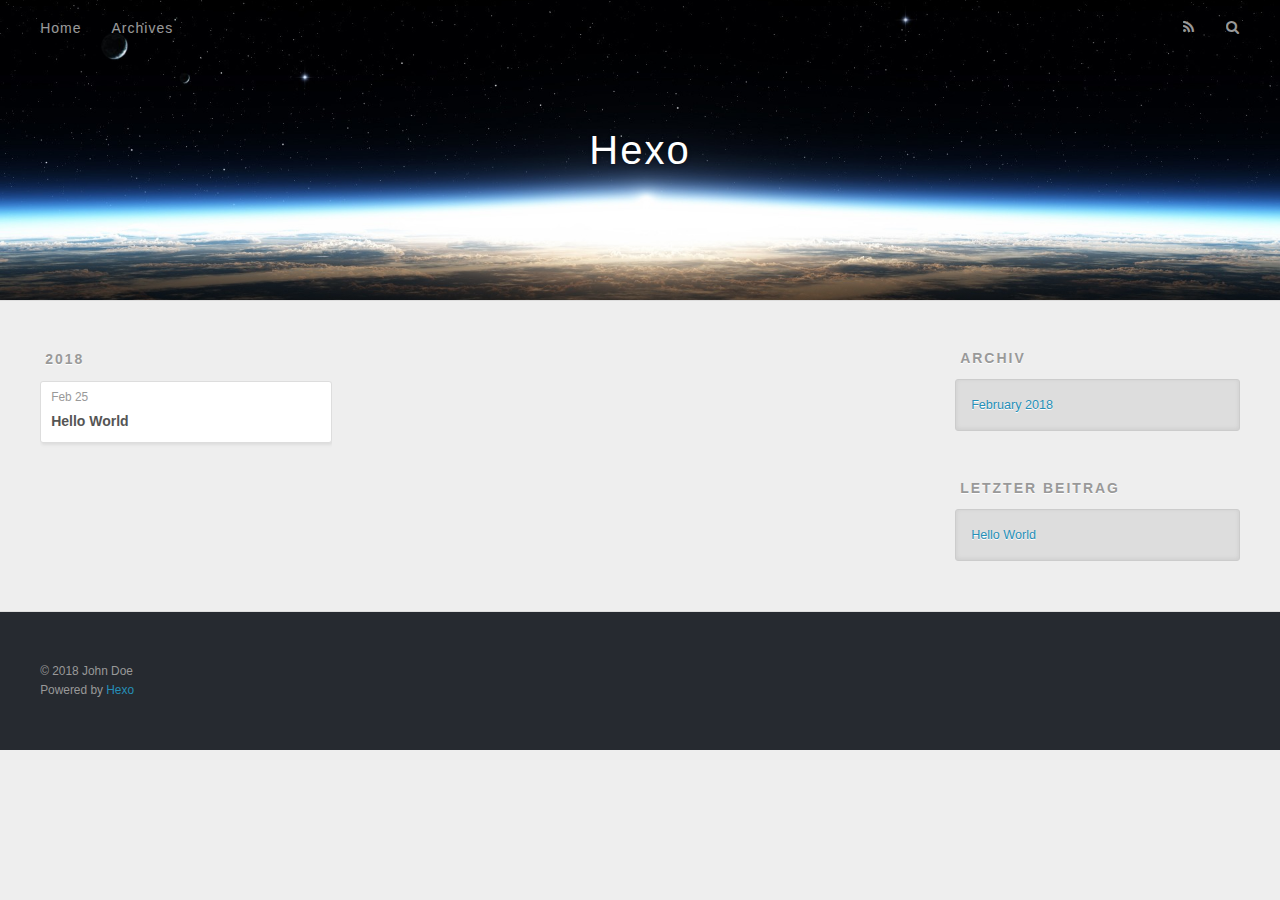
==== archives/index.html @ 4245b151 "Site updated: 2018-02-26 15:33:11" ====
<!DOCTYPE html>
<html>
<head>
  <meta charset="utf-8">
  

  
  <title>Archiv | Hexo</title>
  <meta name="viewport" content="width=device-width, initial-scale=1, maximum-scale=1">
  <meta property="og:type" content="website">
<meta property="og:title" content="Hexo">
<meta property="og:url" content="http://yoursite.com/archives/index.html">
<meta property="og:site_name" content="Hexo">
<meta name="twitter:card" content="summary">
<meta name="twitter:title" content="Hexo">
  
    <link rel="alternate" href="/atom.xml" title="Hexo" type="application/atom+xml">
  
  
    <link rel="icon" href="/favicon.png">
  
  
    <link href="//fonts.googleapis.com/css?family=Source+Code+Pro" rel="stylesheet" type="text/css">
  
  <link rel="stylesheet" href="/css/style.css">
</head>

<body>
  <div id="container">
    <div id="wrap">
      <header id="header">
  <div id="banner"></div>
  <div id="header-outer" class="outer">
    <div id="header-title" class="inner">
      <h1 id="logo-wrap">
        <a href="/" id="logo">Hexo</a>
      </h1>
      
    </div>
    <div id="header-inner" class="inner">
      <nav id="main-nav">
        <a id="main-nav-toggle" class="nav-icon"></a>
        
          <a class="main-nav-link" href="/">Home</a>
        
          <a class="main-nav-link" href="/archives">Archives</a>
        
      </nav>
      <nav id="sub-nav">
        
          <a id="nav-rss-link" class="nav-icon" href="/atom.xml" title="RSS Feed"></a>
        
        <a id="nav-search-btn" class="nav-icon" title="Suche"></a>
      </nav>
      <div id="search-form-wrap">
        <form action="//google.com/search" method="get" accept-charset="UTF-8" class="search-form"><input type="search" name="q" class="search-form-input" placeholder="Search"><button type="submit" class="search-form-submit">&#xF002;</button><input type="hidden" name="sitesearch" value="http://yoursite.com"></form>
      </div>
    </div>
  </div>
</header>
      <div class="outer">
        <section id="main">
  
  
    
    
      
      
      <section class="archives-wrap">
        <div class="archive-year-wrap">
          <a href="/archives/2018" class="archive-year">2018</a>
        </div>
        <div class="archives">
    
    <article class="archive-article archive-type-post">
  <div class="archive-article-inner">
    <header class="archive-article-header">
      <a href="/2018/02/25/hello-world/" class="archive-article-date">
  <time datetime="2018-02-25T09:03:34.445Z" itemprop="datePublished">Feb 25</time>
</a>
      
  
    <h1 itemprop="name">
      <a class="archive-article-title" href="/2018/02/25/hello-world/">Hello World</a>
    </h1>
  

    </header>
  </div>
</article>
  
  
    </div></section>
  


</section>
        
          <aside id="sidebar">
  
    

  
    

  
    
  
    
  <div class="widget-wrap">
    <h3 class="widget-title">Archiv</h3>
    <div class="widget">
      <ul class="archive-list"><li class="archive-list-item"><a class="archive-list-link" href="/archives/2018/02/">February 2018</a></li></ul>
    </div>
  </div>


  
    
  <div class="widget-wrap">
    <h3 class="widget-title">letzter Beitrag</h3>
    <div class="widget">
      <ul>
        
          <li>
            <a href="/2018/02/25/hello-world/">Hello World</a>
          </li>
        
      </ul>
    </div>
  </div>

  
</aside>
        
      </div>
      <footer id="footer">
  
  <div class="outer">
    <div id="footer-info" class="inner">
      &copy; 2018 John Doe<br>
      Powered by <a href="http://hexo.io/" target="_blank">Hexo</a>
    </div>
  </div>
</footer>
    </div>
    <nav id="mobile-nav">
  
    <a href="/" class="mobile-nav-link">Home</a>
  
    <a href="/archives" class="mobile-nav-link">Archives</a>
  
</nav>
    

<script src="//ajax.googleapis.com/ajax/libs/jquery/2.0.3/jquery.min.js"></script>


  <link rel="stylesheet" href="/fancybox/jquery.fancybox.css">
  <script src="/fancybox/jquery.fancybox.pack.js"></script>


<script src="/js/script.js"></script>



  </div>
</body>
</html>
---- css/style.css ----
body {
  width: 100%;
}
body:before,
body:after {
  content: "";
  display: table;
}
body:after {
  clear: both;
}
html,
body,
div,
span,
applet,
object,
iframe,
h1,
h2,
h3,
h4,
h5,
h6,
p,
blockquote,
pre,
a,
abbr,
acronym,
address,
big,
cite,
code,
del,
dfn,
em,
img,
ins,
kbd,
q,
s,
samp,
small,
strike,
strong,
sub,
sup,
tt,
var,
dl,
dt,
dd,
ol,
ul,
li,
fieldset,
form,
label,
legend,
table,
caption,
tbody,
tfoot,
thead,
tr,
th,
td {
  margin: 0;
  padding: 0;
  border: 0;
  outline: 0;
  font-weight: inherit;
  font-style: inherit;
  font-family: inherit;
  font-size: 100%;
  vertical-align: baseline;
}
body {
  line-height: 1;
  color: #000;
  background: #fff;
}
ol,
ul {
  list-style: none;
}
table {
  border-collapse: separate;
  border-spacing: 0;
  vertical-align: middle;
}
caption,
th,
td {
  text-align: left;
  font-weight: normal;
  vertical-align: middle;
}
a img {
  border: none;
}
input,
button {
  margin: 0;
  padding: 0;
}
input::-moz-focus-inner,
button::-moz-focus-inner {
  border: 0;
  padding: 0;
}
@font-face {
  font-family: FontAwesome;
  font-style: normal;
  font-weight: normal;
  src: url("fonts/fontawesome-webfont.eot?v=#4.0.3");
  src: url("fonts/fontawesome-webfont.eot?#iefix&v=#4.0.3") format("embedded-opentype"), url("fonts/fontawesome-webfont.woff?v=#4.0.3") format("woff"), url("fonts/fontawesome-webfont.ttf?v=#4.0.3") format("truetype"), url("fonts/fontawesome-webfont.svg#fontawesomeregular?v=#4.0.3") format("svg");
}
html,
body,
#container {
  height: 100%;
}
body {
  background: #eee;
  font: 14px -apple-system, BlinkMacSystemFont, "Segoe UI", "Roboto", "Oxygen", "Ubuntu", "Cantarell", "Fira Sans", "Droid Sans", "Helvetica Neue", sans-serif;
  -webkit-text-size-adjust: 100%;
}
.outer {
  max-width: 1220px;
  margin: 0 auto;
  padding: 0 20px;
}
.outer:before,
.outer:after {
  content: "";
  display: table;
}
.outer:after {
  clear: both;
}
.inner {
  display: inline;
  float: left;
  width: 98.33333333333333%;
  margin: 0 0.833333333333333%;
}
.left,
.alignleft {
  float: left;
}
.right,
.alignright {
  float: right;
}
.clear {
  clear: both;
}
#container {
  position: relative;
}
.mobile-nav-on {
  overflow: hidden;
}
#wrap {
  height: 100%;
  width: 100%;
  position: absolute;
  top: 0;
  left: 0;
  -webkit-transition: 0.2s ease-out;
  -moz-transition: 0.2s ease-out;
  -ms-transition: 0.2s ease-out;
  transition: 0.2s ease-out;
  z-index: 1;
  background: #eee;
}
.mobile-nav-on #wrap {
  left: 280px;
}
@media screen and (min-width: 768px) {
  #main {
    display: inline;
    float: left;
    width: 73.33333333333333%;
    margin: 0 0.833333333333333%;
  }
}
.article-date,
.article-category-link,
.archive-year,
.widget-title {
  text-decoration: none;
  text-transform: uppercase;
  letter-spacing: 2px;
  color: #999;
  margin-bottom: 1em;
  margin-left: 5px;
  line-height: 1em;
  text-shadow: 0 1px #fff;
  font-weight: bold;
}
.article-inner,
.archive-article-inner {
  background: #fff;
  -webkit-box-shadow: 1px 2px 3px #ddd;
  box-shadow: 1px 2px 3px #ddd;
  border: 1px solid #ddd;
  border-radius: 3px;
}
.article-entry h1,
.widget h1 {
  font-size: 2em;
}
.article-entry h2,
.widget h2 {
  font-size: 1.5em;
}
.article-entry h3,
.widget h3 {
  font-size: 1.3em;
}
.article-entry h4,
.widget h4 {
  font-size: 1.2em;
}
.article-entry h5,
.widget h5 {
  font-size: 1em;
}
.article-entry h6,
.widget h6 {
  font-size: 1em;
  color: #999;
}
.article-entry hr,
.widget hr {
  border: 1px dashed #ddd;
}
.article-entry strong,
.widget strong {
  font-weight: bold;
}
.article-entry em,
.widget em,
.article-entry cite,
.widget cite {
  font-style: italic;
}
.article-entry sup,
.widget sup,
.article-entry sub,
.widget sub {
  font-size: 0.75em;
  line-height: 0;
  position: relative;
  vertical-align: baseline;
}
.article-entry sup,
.widget sup {
  top: -0.5em;
}
.article-entry sub,
.widget sub {
  bottom: -0.2em;
}
.article-entry small,
.widget small {
  font-size: 0.85em;
}
.article-entry acronym,
.widget acronym,
.article-entry abbr,
.widget abbr {
  border-bottom: 1px dotted;
}
.article-entry ul,
.widget ul,
.article-entry ol,
.widget ol,
.article-entry dl,
.widget dl {
  margin: 0 20px;
  line-height: 1.6em;
}
.article-entry ul ul,
.widget ul ul,
.article-entry ol ul,
.widget ol ul,
.article-entry ul ol,
.widget ul ol,
.article-entry ol ol,
.widget ol ol {
  margin-top: 0;
  margin-bottom: 0;
}
.article-entry ul,
.widget ul {
  list-style: disc;
}
.article-entry ol,
.widget ol {
  list-style: decimal;
}
.article-entry dt,
.widget dt {
  font-weight: bold;
}
#header {
  height: 300px;
  position: relative;
  border-bottom: 1px solid #ddd;
}
#header:before,
#header:after {
  content: "";
  position: absolute;
  left: 0;
  right: 0;
  height: 40px;
}
#header:before {
  top: 0;
  background: -webkit-linear-gradient(rgba(0,0,0,0.2), transparent);
  background: -moz-linear-gradient(rgba(0,0,0,0.2), transparent);
  background: -ms-linear-gradient(rgba(0,0,0,0.2), transparent);
  background: linear-gradient(rgba(0,0,0,0.2), transparent);
}
#header:after {
  bottom: 0;
  background: -webkit-linear-gradient(transparent, rgba(0,0,0,0.2));
  background: -moz-linear-gradient(transparent, rgba(0,0,0,0.2));
  background: -ms-linear-gradient(transparent, rgba(0,0,0,0.2));
  background: linear-gradient(transparent, rgba(0,0,0,0.2));
}
#header-outer {
  height: 100%;
  position: relative;
}
#header-inner {
  position: relative;
  overflow: hidden;
}
#banner {
  position: absolute;
  top: 0;
  left: 0;
  width: 100%;
  height: 100%;
  background: url("images/banner.jpg") center #000;
  -webkit-background-size: cover;
  -moz-background-size: cover;
  background-size: cover;
  z-index: -1;
}
#header-title {
  text-align: center;
  height: 40px;
  position: absolute;
  top: 50%;
  left: 0;
  margin-top: -20px;
}
#logo,
#subtitle {
  text-decoration: none;
  color: #fff;
  font-weight: 300;
  text-shadow: 0 1px 4px rgba(0,0,0,0.3);
}
#logo {
  font-size: 40px;
  line-height: 40px;
  letter-spacing: 2px;
}
#subtitle {
  font-size: 16px;
  line-height: 16px;
  letter-spacing: 1px;
}
#subtitle-wrap {
  margin-top: 16px;
}
#main-nav {
  float: left;
  margin-left: -15px;
}
.nav-icon,
.main-nav-link {
  float: left;
  color: #fff;
  opacity: 0.6;
  text-decoration: none;
  text-shadow: 0 1px rgba(0,0,0,0.2);
  -webkit-transition: opacity 0.2s;
  -moz-transition: opacity 0.2s;
  -ms-transition: opacity 0.2s;
  transition: opacity 0.2s;
  display: block;
  padding: 20px 15px;
}
.nav-icon:hover,
.main-nav-link:hover {
  opacity: 1;
}
.nav-icon {
  font-family: FontAwesome;
  text-align: center;
  font-size: 14px;
  width: 14px;
  height: 14px;
  padding: 20px 15px;
  position: relative;
  cursor: pointer;
}
.main-nav-link {
  font-weight: 300;
  letter-spacing: 1px;
}
@media screen and (max-width: 479px) {
  .main-nav-link {
    display: none;
  }
}
#main-nav-toggle {
  display: none;
}
#main-nav-toggle:before {
  content: "\f0c9";
}
@media screen and (max-width: 479px) {
  #main-nav-toggle {
    display: block;
  }
}
#sub-nav {
  float: right;
  margin-right: -15px;
}
#nav-rss-link:before {
  content: "\f09e";
}
#nav-search-btn:before {
  content: "\f002";
}
#search-form-wrap {
  position: absolute;
  top: 15px;
  width: 150px;
  height: 30px;
  right: -150px;
  opacity: 0;
  -webkit-transition: 0.2s ease-out;
  -moz-transition: 0.2s ease-out;
  -ms-transition: 0.2s ease-out;
  transition: 0.2s ease-out;
}
#search-form-wrap.on {
  opacity: 1;
  right: 0;
}
@media screen and (max-width: 479px) {
  #search-form-wrap {
    width: 100%;
    right: -100%;
  }
}
.search-form {
  position: absolute;
  top: 0;
  left: 0;
  right: 0;
  background: #fff;
  padding: 5px 15px;
  border-radius: 15px;
  -webkit-box-shadow: 0 0 10px rgba(0,0,0,0.3);
  box-shadow: 0 0 10px rgba(0,0,0,0.3);
}
.search-form-input {
  border: none;
  background: none;
  color: #555;
  width: 100%;
  font: 13px -apple-system, BlinkMacSystemFont, "Segoe UI", "Roboto", "Oxygen", "Ubuntu", "Cantarell", "Fira Sans", "Droid Sans", "Helvetica Neue", sans-serif;
  outline: none;
}
.search-form-input::-webkit-search-results-decoration,
.search-form-input::-webkit-search-cancel-button {
  -webkit-appearance: none;
}
.search-form-submit {
  position: absolute;
  top: 50%;
  right: 10px;
  margin-top: -7px;
  font: 13px FontAwesome;
  border: none;
  background: none;
  color: #bbb;
  cursor: pointer;
}
.search-form-submit:hover,
.search-form-submit:focus {
  color: #777;
}
.article {
  margin: 50px 0;
}
.article-inner {
  overflow: hidden;
}
.article-meta:before,
.article-meta:after {
  content: "";
  display: table;
}
.article-meta:after {
  clear: both;
}
.article-date {
  float: left;
}
.article-category {
  float: left;
  line-height: 1em;
  color: #ccc;
  text-shadow: 0 1px #fff;
  margin-left: 8px;
}
.article-category:before {
  content: "\2022";
}
.article-category-link {
  margin: 0 12px 1em;
}
.article-header {
  padding: 20px 20px 0;
}
.article-title {
  text-decoration: none;
  font-size: 2em;
  font-weight: bold;
  color: #555;
  line-height: 1.1em;
  -webkit-transition: color 0.2s;
  -moz-transition: color 0.2s;
  -ms-transition: color 0.2s;
  transition: color 0.2s;
}
a.article-title:hover {
  color: #258fb8;
}
.article-entry {
  color: #555;
  padding: 0 20px;
}
.article-entry:before,
.article-entry:after {
  content: "";
  display: table;
}
.article-entry:after {
  clear: both;
}
.article-entry p,
.article-entry table {
  line-height: 1.6em;
  margin: 1.6em 0;
}
.article-entry h1,
.article-entry h2,
.article-entry h3,
.article-entry h4,
.article-entry h5,
.article-entry h6 {
  font-weight: bold;
}
.article-entry h1,
.article-entry h2,
.article-entry h3,
.article-entry h4,
.article-entry h5,
.article-entry h6 {
  line-height: 1.1em;
  margin: 1.1em 0;
}
.article-entry a {
  color: #258fb8;
  text-decoration: none;
}
.article-entry a:hover {
  text-decoration: underline;
}
.article-entry ul,
.article-entry ol,
.article-entry dl {
  margin-top: 1.6em;
  margin-bottom: 1.6em;
}
.article-entry img,
.article-entry video {
  max-width: 100%;
  height: auto;
  display: block;
  margin: auto;
}
.article-entry iframe {
  border: none;
}
.article-entry table {
  width: 100%;
  border-collapse: collapse;
  border-spacing: 0;
}
.article-entry th {
  font-weight: bold;
  border-bottom: 3px solid #ddd;
  padding-bottom: 0.5em;
}
.article-entry td {
  border-bottom: 1px solid #ddd;
  padding: 10px 0;
}
.article-entry blockquote {
  font-family: Georgia, "Times New Roman", serif;
  font-size: 1.4em;
  margin: 1.6em 20px;
  text-align: center;
}
.article-entry blockquote footer {
  font-size: 14px;
  margin: 1.6em 0;
  font-family: -apple-system, BlinkMacSystemFont, "Segoe UI", "Roboto", "Oxygen", "Ubuntu", "Cantarell", "Fira Sans", "Droid Sans", "Helvetica Neue", sans-serif;
}
.article-entry blockquote footer cite:before {
  content: "—";
  padding: 0 0.5em;
}
.article-entry .pullquote {
  text-align: left;
  width: 45%;
  margin: 0;
}
.article-entry .pullquote.left {
  margin-left: 0.5em;
  margin-right: 1em;
}
.article-entry .pullquote.right {
  margin-right: 0.5em;
  margin-left: 1em;
}
.article-entry .caption {
  color: #999;
  display: block;
  font-size: 0.9em;
  margin-top: 0.5em;
  position: relative;
  text-align: center;
}
.article-entry .video-container {
  position: relative;
  padding-top: 56.25%;
  height: 0;
  overflow: hidden;
}
.article-entry .video-container iframe,
.article-entry .video-container object,
.article-entry .video-container embed {
  position: absolute;
  top: 0;
  left: 0;
  width: 100%;
  height: 100%;
  margin-top: 0;
}
.article-more-link a {
  display: inline-block;
  line-height: 1em;
  padding: 6px 15px;
  border-radius: 15px;
  background: #eee;
  color: #999;
  text-shadow: 0 1px #fff;
  text-decoration: none;
}
.article-more-link a:hover {
  background: #258fb8;
  color: #fff;
  text-decoration: none;
  text-shadow: 0 1px #1e7293;
}
.article-footer {
  font-size: 0.85em;
  line-height: 1.6em;
  border-top: 1px solid #ddd;
  padding-top: 1.6em;
  margin: 0 20px 20px;
}
.article-footer:before,
.article-footer:after {
  content: "";
  display: table;
}
.article-footer:after {
  clear: both;
}
.article-footer a {
  color: #999;
  text-decoration: none;
}
.article-footer a:hover {
  color: #555;
}
.article-tag-list-item {
  float: left;
  margin-right: 10px;
}
.article-tag-list-link:before {
  content: "#";
}
.article-comment-link {
  float: right;
}
.article-comment-link:before {
  content: "\f075";
  font-family: FontAwesome;
  padding-right: 8px;
}
.article-share-link {
  cursor: pointer;
  float: right;
  margin-left: 20px;
}
.article-share-link:before {
  content: "\f064";
  font-family: FontAwesome;
  padding-right: 6px;
}
#article-nav {
  position: relative;
}
#article-nav:before,
#article-nav:after {
  content: "";
  display: table;
}
#article-nav:after {
  clear: both;
}
@media screen and (min-width: 768px) {
  #article-nav {
    margin: 50px 0;
  }
  #article-nav:before {
    width: 8px;
    height: 8px;
    position: absolute;
    top: 50%;
    left: 50%;
    margin-top: -4px;
    margin-left: -4px;
    content: "";
    border-radius: 50%;
    background: #ddd;
    -webkit-box-shadow: 0 1px 2px #fff;
    box-shadow: 0 1px 2px #fff;
  }
}
.article-nav-link-wrap {
  text-decoration: none;
  text-shadow: 0 1px #fff;
  color: #999;
  -webkit-box-sizing: border-box;
  -moz-box-sizing: border-box;
  box-sizing: border-box;
  margin-top: 50px;
  text-align: center;
  display: block;
}
.article-nav-link-wrap:hover {
  color: #555;
}
@media screen and (min-width: 768px) {
  .article-nav-link-wrap {
    width: 50%;
    margin-top: 0;
  }
}
@media screen and (min-width: 768px) {
  #article-nav-newer {
    float: left;
    text-align: right;
    padding-right: 20px;
  }
}
@media screen and (min-width: 768px) {
  #article-nav-older {
    float: right;
    text-align: left;
    padding-left: 20px;
  }
}
.article-nav-caption {
  text-transform: uppercase;
  letter-spacing: 2px;
  color: #ddd;
  line-height: 1em;
  font-weight: bold;
}
#article-nav-newer .article-nav-caption {
  margin-right: -2px;
}
.article-nav-title {
  font-size: 0.85em;
  line-height: 1.6em;
  margin-top: 0.5em;
}
.article-share-box {
  position: absolute;
  display: none;
  background: #fff;
  -webkit-box-shadow: 1px 2px 10px rgba(0,0,0,0.2);
  box-shadow: 1px 2px 10px rgba(0,0,0,0.2);
  border-radius: 3px;
  margin-left: -145px;
  overflow: hidden;
  z-index: 1;
}
.article-share-box.on {
  display: block;
}
.article-share-input {
  width: 100%;
  background: none;
  -webkit-box-sizing: border-box;
  -moz-box-sizing: border-box;
  box-sizing: border-box;
  font: 14px -apple-system, BlinkMacSystemFont, "Segoe UI", "Roboto", "Oxygen", "Ubuntu", "Cantarell", "Fira Sans", "Droid Sans", "Helvetica Neue", sans-serif;
  padding: 0 15px;
  color: #555;
  outline: none;
  border: 1px solid #ddd;
  border-radius: 3px 3px 0 0;
  height: 36px;
  line-height: 36px;
}
.article-share-links {
  background: #eee;
}
.article-share-links:before,
.article-share-links:after {
  content: "";
  display: table;
}
.article-share-links:after {
  clear: both;
}
.article-share-twitter,
.article-share-facebook,
.article-share-pinterest,
.article-share-google {
  width: 50px;
  height: 36px;
  display: block;
  float: left;
  position: relative;
  color: #999;
  text-shadow: 0 1px #fff;
}
.article-share-twitter:before,
.article-share-facebook:before,
.article-share-pinterest:before,
.article-share-google:before {
  font-size: 20px;
  font-family: FontAwesome;
  width: 20px;
  height: 20px;
  position: absolute;
  top: 50%;
  left: 50%;
  margin-top: -10px;
  margin-left: -10px;
  text-align: center;
}
.article-share-twitter:hover,
.article-share-facebook:hover,
.article-share-pinterest:hover,
.article-share-google:hover {
  color: #fff;
}
.article-share-twitter:before {
  content: "\f099";
}
.article-share-twitter:hover {
  background: #00aced;
  text-shadow: 0 1px #008abe;
}
.article-share-facebook:before {
  content: "\f09a";
}
.article-share-facebook:hover {
  background: #3b5998;
  text-shadow: 0 1px #2f477a;
}
.article-share-pinterest:before {
  content: "\f0d2";
}
.article-share-pinterest:hover {
  background: #cb2027;
  text-shadow: 0 1px #a21a1f;
}
.article-share-google:before {
  content: "\f0d5";
}
.article-share-google:hover {
  background: #dd4b39;
  text-shadow: 0 1px #be3221;
}
.article-gallery {
  background: #000;
  position: relative;
}
.article-gallery-photos {
  position: relative;
  overflow: hidden;
}
.article-gallery-img {
  display: none;
  max-width: 100%;
}
.article-gallery-img:first-child {
  display: block;
}
.article-gallery-img.loaded {
  position: absolute;
  display: block;
}
.article-gallery-img img {
  display: block;
  max-width: 100%;
  margin: 0 auto;
}
#comments {
  background: #fff;
  -webkit-box-shadow: 1px 2px 3px #ddd;
  box-shadow: 1px 2px 3px #ddd;
  padding: 20px;
  border: 1px solid #ddd;
  border-radius: 3px;
  margin: 50px 0;
}
#comments a {
  color: #258fb8;
}
.archives-wrap {
  margin: 50px 0;
}
.archives:before,
.archives:after {
  content: "";
  display: table;
}
.archives:after {
  clear: both;
}
.archive-year-wrap {
  margin-bottom: 1em;
}
.archives {
  -webkit-column-gap: 10px;
  -moz-column-gap: 10px;
  column-gap: 10px;
}
@media screen and (min-width: 480px) and (max-width: 767px) {
  .archives {
    -webkit-column-count: 2;
    -moz-column-count: 2;
    column-count: 2;
  }
}
@media screen and (min-width: 768px) {
  .archives {
    -webkit-column-count: 3;
    -moz-column-count: 3;
    column-count: 3;
  }
}
.archive-article {
  -webkit-column-break-inside: avoid;
  page-break-inside: avoid;
  overflow: hidden;
  break-inside: avoid-column;
}
.archive-article-inner {
  padding: 10px;
  margin-bottom: 15px;
}
.archive-article-title {
  text-decoration: none;
  font-weight: bold;
  color: #555;
  -webkit-transition: color 0.2s;
  -moz-transition: color 0.2s;
  -ms-transition: color 0.2s;
  transition: color 0.2s;
  line-height: 1.6em;
}
.archive-article-title:hover {
  color: #258fb8;
}
.archive-article-footer {
  margin-top: 1em;
}
.archive-article-date {
  color: #999;
  text-decoration: none;
  font-size: 0.85em;
  line-height: 1em;
  margin-bottom: 0.5em;
  display: block;
}
#page-nav {
  margin: 50px auto;
  background: #fff;
  -webkit-box-shadow: 1px 2px 3px #ddd;
  box-shadow: 1px 2px 3px #ddd;
  border: 1px solid #ddd;
  border-radius: 3px;
  text-align: center;
  color: #999;
  overflow: hidden;
}
#page-nav:before,
#page-nav:after {
  content: "";
  display: table;
}
#page-nav:after {
  clear: both;
}
#page-nav a,
#page-nav span {
  padding: 10px 20px;
  line-height: 1;
  height: 2ex;
}
#page-nav a {
  color: #999;
  text-decoration: none;
}
#page-nav a:hover {
  background: #999;
  color: #fff;
}
#page-nav .prev {
  float: left;
}
#page-nav .next {
  float: right;
}
#page-nav .page-number {
  display: inline-block;
}
@media screen and (max-width: 479px) {
  #page-nav .page-number {
    display: none;
  }
}
#page-nav .current {
  color: #555;
  font-weight: bold;
}
#page-nav .space {
  color: #ddd;
}
#footer {
  background: #262a30;
  padding: 50px 0;
  border-top: 1px solid #ddd;
  color: #999;
}
#footer a {
  color: #258fb8;
  text-decoration: none;
}
#footer a:hover {
  text-decoration: underline;
}
#footer-info {
  line-height: 1.6em;
  font-size: 0.85em;
}
.article-entry pre,
.article-entry .highlight {
  background: #2d2d2d;
  margin: 0 -20px;
  padding: 15px 20px;
  border-style: solid;
  border-color: #ddd;
  border-width: 1px 0;
  overflow: auto;
  color: #ccc;
  line-height: 22.400000000000002px;
}
.article-entry .highlight .gutter pre,
.article-entry .gist .gist-file .gist-data .line-numbers {
  color: #666;
  font-size: 0.85em;
}
.article-entry pre,
.article-entry code {
  font-family: "Source Code Pro", Consolas, Monaco, Menlo, Consolas, monospace;
}
.article-entry code {
  background: #eee;
  text-shadow: 0 1px #fff;
  padding: 0 0.3em;
}
.article-entry pre code {
  background: none;
  text-shadow: none;
  padding: 0;
}
.article-entry .highlight pre {
  border: none;
  margin: 0;
  padding: 0;
}
.article-entry .highlight table {
  margin: 0;
  width: auto;
}
.article-entry .highlight td {
  border: none;
  padding: 0;
}
.article-entry .highlight figcaption {
  font-size: 0.85em;
  color: #999;
  line-height: 1em;
  margin-bottom: 1em;
}
.article-entry .highlight figcaption:before,
.article-entry .highlight figcaption:after {
  content: "";
  display: table;
}
.article-entry .highlight figcaption:after {
  clear: both;
}
.article-entry .highlight figcaption a {
  float: right;
}
.article-entry .highlight .gutter pre {
  text-align: right;
  padding-right: 20px;
}
.article-entry .highlight .line {
  height: 22.400000000000002px;
}
.article-entry .highlight .line.marked {
  background: #515151;
}
.article-entry .gist {
  margin: 0 -20px;
  border-style: solid;
  border-color: #ddd;
  border-width: 1px 0;
  background: #2d2d2d;
  padding: 15px 20px 15px 0;
}
.article-entry .gist .gist-file {
  border: none;
  font-family: "Source Code Pro", Consolas, Monaco, Menlo, Consolas, monospace;
  margin: 0;
}
.article-entry .gist .gist-file .gist-data {
  background: none;
  border: none;
}
.article-entry .gist .gist-file .gist-data .line-numbers {
  background: none;
  border: none;
  padding: 0 20px 0 0;
}
.article-entry .gist .gist-file .gist-data .line-data {
  padding: 0 !important;
}
.article-entry .gist .gist-file .highlight {
  margin: 0;
  padding: 0;
  border: none;
}
.article-entry .gist .gist-file .gist-meta {
  background: #2d2d2d;
  color: #999;
  font: 0.85em -apple-system, BlinkMacSystemFont, "Segoe UI", "Roboto", "Oxygen", "Ubuntu", "Cantarell", "Fira Sans", "Droid Sans", "Helvetica Neue", sans-serif;
  text-shadow: 0 0;
  padding: 0;
  margin-top: 1em;
  margin-left: 20px;
}
.article-entry .gist .gist-file .gist-meta a {
  color: #258fb8;
  font-weight: normal;
}
.article-entry .gist .gist-file .gist-meta a:hover {
  text-decoration: underline;
}
pre .comment,
pre .title {
  color: #999;
}
pre .variable,
pre .attribute,
pre .tag,
pre .regexp,
pre .ruby .constant,
pre .xml .tag .title,
pre .xml .pi,
pre .xml .doctype,
pre .html .doctype,
pre .css .id,
pre .css .class,
pre .css .pseudo {
  color: #f2777a;
}
pre .number,
pre .preprocessor,
pre .built_in,
pre .literal,
pre .params,
pre .constant {
  color: #f99157;
}
pre .class,
pre .ruby .class .title,
pre .css .rules .attribute {
  color: #9c9;
}
pre .string,
pre .value,
pre .inheritance,
pre .header,
pre .ruby .symbol,
pre .xml .cdata {
  color: #9c9;
}
pre .css .hexcolor {
  color: #6cc;
}
pre .function,
pre .python .decorator,
pre .python .title,
pre .ruby .function .title,
pre .ruby .title .keyword,
pre .perl .sub,
pre .javascript .title,
pre .coffeescript .title {
  color: #69c;
}
pre .keyword,
pre .javascript .function {
  color: #c9c;
}
@media screen and (max-width: 479px) {
  #mobile-nav {
    position: absolute;
    top: 0;
    left: 0;
    width: 280px;
    height: 100%;
    background: #191919;
    border-right: 1px solid #fff;
  }
}
@media screen and (max-width: 479px) {
  .mobile-nav-link {
    display: block;
    color: #999;
    text-decoration: none;
    padding: 15px 20px;
    font-weight: bold;
  }
  .mobile-nav-link:hover {
    color: #fff;
  }
}
@media screen and (min-width: 768px) {
  #sidebar {
    display: inline;
    float: left;
    width: 23.333333333333332%;
    margin: 0 0.833333333333333%;
  }
}
.widget-wrap {
  margin: 50px 0;
}
.widget {
  color: #777;
  text-shadow: 0 1px #fff;
  background: #ddd;
  -webkit-box-shadow: 0 -1px 4px #ccc inset;
  box-shadow: 0 -1px 4px #ccc inset;
  border: 1px solid #ccc;
  padding: 15px;
  border-radius: 3px;
}
.widget a {
  color: #258fb8;
  text-decoration: none;
}
.widget a:hover {
  text-decoration: underline;
}
.widget ul ul,
.widget ol ul,
.widget dl ul,
.widget ul ol,
.widget ol ol,
.widget dl ol,
.widget ul dl,
.widget ol dl,
.widget dl dl {
  margin-left: 15px;
  list-style: disc;
}
.widget {
  line-height: 1.6em;
  word-wrap: break-word;
  font-size: 0.9em;
}
.widget ul,
.widget ol {
  list-style: none;
  margin: 0;
}
.widget ul ul,
.widget ol ul,
.widget ul ol,
.widget ol ol {
  margin: 0 20px;
}
.widget ul ul,
.widget ol ul {
  list-style: disc;
}
.widget ul ol,
.widget ol ol {
  list-style: decimal;
}
.category-list-count,
.tag-list-count,
.archive-list-count {
  padding-left: 5px;
  color: #999;
  font-size: 0.85em;
}
.category-list-count:before,
.tag-list-count:before,
.archive-list-count:before {
  content: "(";
}
.category-list-count:after,
.tag-list-count:after,
.archive-list-count:after {
  content: ")";
}
.tagcloud a {
  margin-right: 5px;
  display: inline-block;
}
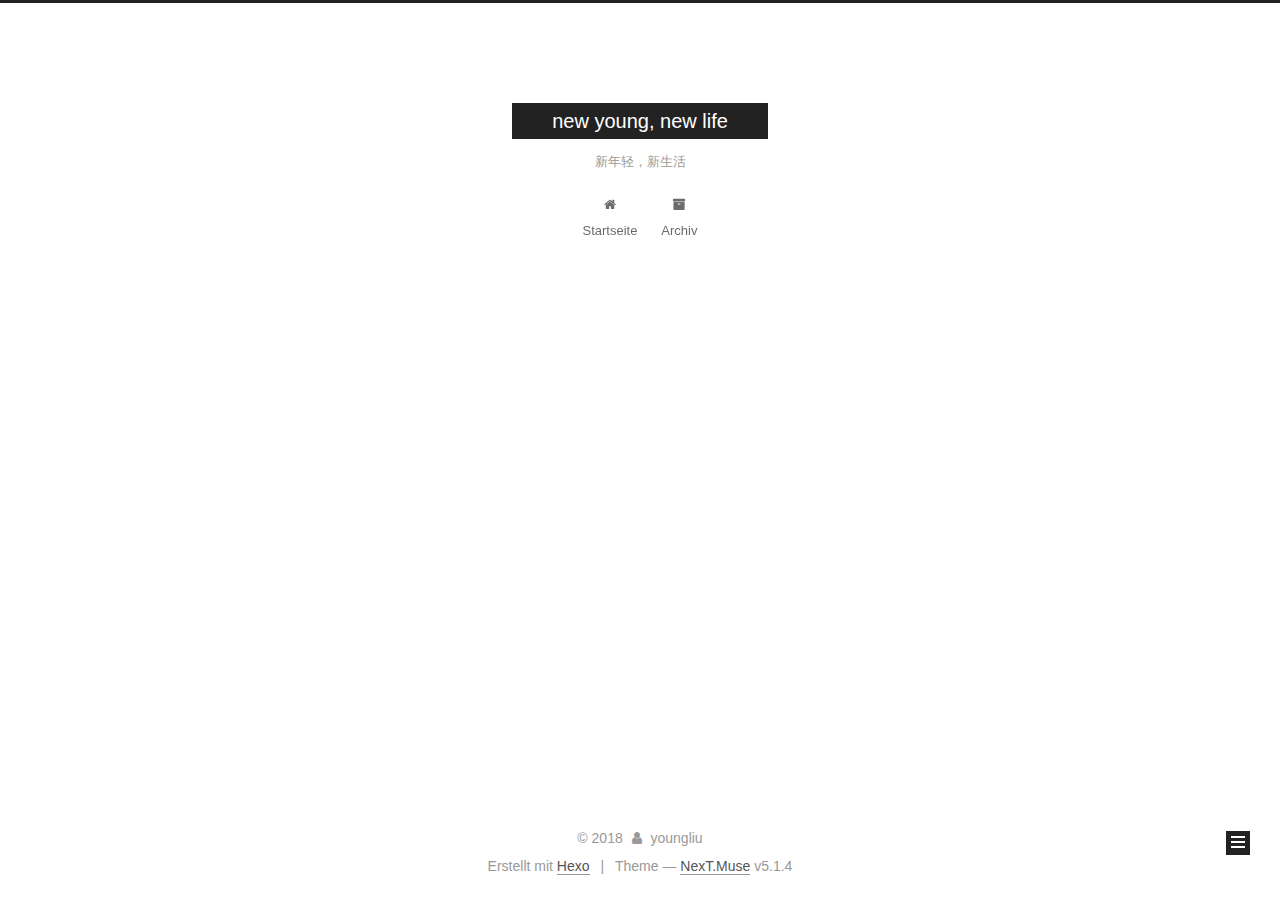
==== commit 50267e5f: "Site updated: 2018-02-26 15:45:12" ====
--- a/archives/index.html
+++ b/archives/index.html
@@ -1,169 +1,590 @@
 <!DOCTYPE html>
-<html>
+
+
+
+  
+
+
+<html class="theme-next muse use-motion" lang="">
 <head>
-  <meta charset="utf-8">
-  
-
-  
-  <title>Archiv | Hexo</title>
-  <meta name="viewport" content="width=device-width, initial-scale=1, maximum-scale=1">
-  <meta property="og:type" content="website">
-<meta property="og:title" content="Hexo">
+  <meta charset="UTF-8"/>
+<meta http-equiv="X-UA-Compatible" content="IE=edge" />
+<meta name="viewport" content="width=device-width, initial-scale=1, maximum-scale=1"/>
+<meta name="theme-color" content="#222">
+
+
+
+
+
+
+
+
+
+<meta http-equiv="Cache-Control" content="no-transform" />
+<meta http-equiv="Cache-Control" content="no-siteapp" />
+
+
+
+
+
+
+
+
+
+
+
+
+
+
+
+
+  
+  
+  <link href="/lib/fancybox/source/jquery.fancybox.css?v=2.1.5" rel="stylesheet" type="text/css" />
+
+
+
+
+
+
+
+<link href="/lib/font-awesome/css/font-awesome.min.css?v=4.6.2" rel="stylesheet" type="text/css" />
+
+<link href="/css/main.css?v=5.1.4" rel="stylesheet" type="text/css" />
+
+
+  <link rel="apple-touch-icon" sizes="180x180" href="/images/apple-touch-icon-next.png?v=5.1.4">
+
+
+  <link rel="icon" type="image/png" sizes="32x32" href="/images/favicon-32x32-next.png?v=5.1.4">
+
+
+  <link rel="icon" type="image/png" sizes="16x16" href="/images/favicon-16x16-next.png?v=5.1.4">
+
+
+  <link rel="mask-icon" href="/images/logo.svg?v=5.1.4" color="#222">
+
+
+
+
+
+  <meta name="keywords" content="Hexo, NexT" />
+
+
+
+
+
+
+
+
+
+
+<meta name="description" content="youngliu blog">
+<meta property="og:type" content="website">
+<meta property="og:title" content="new young, new life">
 <meta property="og:url" content="http://yoursite.com/archives/index.html">
-<meta property="og:site_name" content="Hexo">
+<meta property="og:site_name" content="new young, new life">
+<meta property="og:description" content="youngliu blog">
 <meta name="twitter:card" content="summary">
-<meta name="twitter:title" content="Hexo">
-  
-    <link rel="alternate" href="/atom.xml" title="Hexo" type="application/atom+xml">
-  
-  
-    <link rel="icon" href="/favicon.png">
-  
-  
-    <link href="//fonts.googleapis.com/css?family=Source+Code+Pro" rel="stylesheet" type="text/css">
-  
-  <link rel="stylesheet" href="/css/style.css">
+<meta name="twitter:title" content="new young, new life">
+<meta name="twitter:description" content="youngliu blog">
+
+
+
+<script type="text/javascript" id="hexo.configurations">
+  var NexT = window.NexT || {};
+  var CONFIG = {
+    root: '/',
+    scheme: 'Muse',
+    version: '5.1.4',
+    sidebar: {"position":"left","display":"post","offset":12,"b2t":false,"scrollpercent":false,"onmobile":false},
+    fancybox: true,
+    tabs: true,
+    motion: {"enable":true,"async":false,"transition":{"post_block":"fadeIn","post_header":"slideDownIn","post_body":"slideDownIn","coll_header":"slideLeftIn","sidebar":"slideUpIn"}},
+    duoshuo: {
+      userId: '0',
+      author: 'Author'
+    },
+    algolia: {
+      applicationID: '',
+      apiKey: '',
+      indexName: '',
+      hits: {"per_page":10},
+      labels: {"input_placeholder":"Search for Posts","hits_empty":"We didn't find any results for the search: ${query}","hits_stats":"${hits} results found in ${time} ms"}
+    }
+  };
+</script>
+
+
+
+  <link rel="canonical" href="http://yoursite.com/archives/"/>
+
+
+
+
+
+  <title>Archiv | new young, new life</title>
+  
+
+
+
+
+
+
+
+
 </head>
 
-<body>
-  <div id="container">
-    <div id="wrap">
-      <header id="header">
-  <div id="banner"></div>
-  <div id="header-outer" class="outer">
-    <div id="header-title" class="inner">
-      <h1 id="logo-wrap">
-        <a href="/" id="logo">Hexo</a>
-      </h1>
-      
+<body itemscope itemtype="http://schema.org/WebPage" lang="">
+
+  
+  
+    
+  
+
+  <div class="container sidebar-position-left page-archive">
+    <div class="headband"></div>
+
+    <header id="header" class="header" itemscope itemtype="http://schema.org/WPHeader">
+      <div class="header-inner"><div class="site-brand-wrapper">
+  <div class="site-meta ">
+    
+
+    <div class="custom-logo-site-title">
+      <a href="/"  class="brand" rel="start">
+        <span class="logo-line-before"><i></i></span>
+        <span class="site-title">new young, new life</span>
+        <span class="logo-line-after"><i></i></span>
+      </a>
     </div>
-    <div id="header-inner" class="inner">
-      <nav id="main-nav">
-        <a id="main-nav-toggle" class="nav-icon"></a>
-        
-          <a class="main-nav-link" href="/">Home</a>
-        
-          <a class="main-nav-link" href="/archives">Archives</a>
-        
-      </nav>
-      <nav id="sub-nav">
-        
-          <a id="nav-rss-link" class="nav-icon" href="/atom.xml" title="RSS Feed"></a>
-        
-        <a id="nav-search-btn" class="nav-icon" title="Suche"></a>
-      </nav>
-      <div id="search-form-wrap">
-        <form action="//google.com/search" method="get" accept-charset="UTF-8" class="search-form"><input type="search" name="q" class="search-form-input" placeholder="Search"><button type="submit" class="search-form-submit">&#xF002;</button><input type="hidden" name="sitesearch" value="http://yoursite.com"></form>
+      
+        <p class="site-subtitle">新年轻，新生活</p>
+      
+  </div>
+
+  <div class="site-nav-toggle">
+    <button>
+      <span class="btn-bar"></span>
+      <span class="btn-bar"></span>
+      <span class="btn-bar"></span>
+    </button>
+  </div>
+</div>
+
+<nav class="site-nav">
+  
+
+  
+    <ul id="menu" class="menu">
+      
+        
+        <li class="menu-item menu-item-home">
+          <a href="/" rel="section">
+            
+              <i class="menu-item-icon fa fa-fw fa-home"></i> <br />
+            
+            Startseite
+          </a>
+        </li>
+      
+        
+        <li class="menu-item menu-item-archives">
+          <a href="/archives/" rel="section">
+            
+              <i class="menu-item-icon fa fa-fw fa-archive"></i> <br />
+            
+            Archiv
+          </a>
+        </li>
+      
+
+      
+    </ul>
+  
+
+  
+</nav>
+
+
+
+ </div>
+    </header>
+
+    <main id="main" class="main">
+      <div class="main-inner">
+        <div class="content-wrap">
+          <div id="content" class="content">
+            
+
+  
+  
+  
+  <div class="post-block archive">
+    <div id="posts" class="posts-collapse">
+      <span class="archive-move-on"></span>
+
+      <span class="archive-page-counter">
+        
+        
+        
+          
+        
+        Öhm..! Insgesamt 2 Artikel. Bleib dran.
+      </span>
+
+      
+
+        
+        
+        
+
+        
+          
+          <div class="collection-title">
+            <h1 class="archive-year" id="archive-year-2018">2018</h1>
+          </div>
+        
+        
+
+        
+
+  <article class="post post-type-normal" itemscope itemtype="http://schema.org/Article">
+    <header class="post-header">
+
+      <h2 class="post-title">
+        
+            <a class="post-title-link" href="/2018/02/26/test/" itemprop="url">
+              
+                <span itemprop="name">test</span>
+              
+            </a>
+        
+      </h2>
+
+      <div class="post-meta">
+        <time class="post-time" itemprop="dateCreated"
+              datetime="2018-02-26T15:44:28+08:00"
+              content="2018-02-26" >
+          02-26
+        </time>
       </div>
+
+    </header>
+  </article>
+
+
+
+      
+
+        
+        
+        
+
+        
+        
+
+        
+
+  <article class="post post-type-normal" itemscope itemtype="http://schema.org/Article">
+    <header class="post-header">
+
+      <h2 class="post-title">
+        
+            <a class="post-title-link" href="/2018/02/25/hello-world/" itemprop="url">
+              
+                <span itemprop="name">Hello World</span>
+              
+            </a>
+        
+      </h2>
+
+      <div class="post-meta">
+        <time class="post-time" itemprop="dateCreated"
+              datetime="2018-02-25T17:03:34+08:00"
+              content="2018-02-25" >
+          02-25
+        </time>
+      </div>
+
+    </header>
+  </article>
+
+
+
+      
+
     </div>
   </div>
-</header>
-      <div class="outer">
-        <section id="main">
-  
-  
-    
-    
-      
-      
-      <section class="archives-wrap">
-        <div class="archive-year-wrap">
-          <a href="/archives/2018" class="archive-year">2018</a>
+  
+  
+  
+
+  
+
+
+
+          </div>
+          
+
+
+          
+
         </div>
-        <div class="archives">
-    
-    <article class="archive-article archive-type-post">
-  <div class="archive-article-inner">
-    <header class="archive-article-header">
-      <a href="/2018/02/25/hello-world/" class="archive-article-date">
-  <time datetime="2018-02-25T09:03:34.445Z" itemprop="datePublished">Feb 25</time>
-</a>
-      
-  
-    <h1 itemprop="name">
-      <a class="archive-article-title" href="/2018/02/25/hello-world/">Hello World</a>
-    </h1>
-  
-
-    </header>
-  </div>
-</article>
-  
-  
-    </div></section>
-  
-
-
-</section>
-        
-          <aside id="sidebar">
-  
-    
-
-  
-    
-
-  
-    
-  
-    
-  <div class="widget-wrap">
-    <h3 class="widget-title">Archiv</h3>
-    <div class="widget">
-      <ul class="archive-list"><li class="archive-list-item"><a class="archive-list-link" href="/archives/2018/02/">February 2018</a></li></ul>
+        
+          
+  
+  <div class="sidebar-toggle">
+    <div class="sidebar-toggle-line-wrap">
+      <span class="sidebar-toggle-line sidebar-toggle-line-first"></span>
+      <span class="sidebar-toggle-line sidebar-toggle-line-middle"></span>
+      <span class="sidebar-toggle-line sidebar-toggle-line-last"></span>
     </div>
   </div>
 
-
-  
+  <aside id="sidebar" class="sidebar">
     
-  <div class="widget-wrap">
-    <h3 class="widget-title">letzter Beitrag</h3>
-    <div class="widget">
-      <ul>
-        
-          <li>
-            <a href="/2018/02/25/hello-world/">Hello World</a>
-          </li>
-        
-      </ul>
+    <div class="sidebar-inner">
+
+      
+
+      
+
+      <section class="site-overview-wrap sidebar-panel sidebar-panel-active">
+        <div class="site-overview">
+          <div class="site-author motion-element" itemprop="author" itemscope itemtype="http://schema.org/Person">
+            
+              <p class="site-author-name" itemprop="name">youngliu</p>
+              <p class="site-description motion-element" itemprop="description">youngliu blog</p>
+          </div>
+
+          <nav class="site-state motion-element">
+
+            
+              <div class="site-state-item site-state-posts">
+              
+                <a href="/archives/">
+              
+                  <span class="site-state-item-count">2</span>
+                  <span class="site-state-item-name">Artikel</span>
+                </a>
+              </div>
+            
+
+            
+
+            
+
+          </nav>
+
+          
+
+          
+
+          
+          
+
+          
+          
+
+          
+
+        </div>
+      </section>
+
+      
+
+      
+
     </div>
+  </aside>
+
+
+        
+      </div>
+    </main>
+
+    <footer id="footer" class="footer">
+      <div class="footer-inner">
+        <div class="copyright">&copy; <span itemprop="copyrightYear">2018</span>
+  <span class="with-love">
+    <i class="fa fa-user"></i>
+  </span>
+  <span class="author" itemprop="copyrightHolder">youngliu</span>
+
+  
+</div>
+
+
+  <div class="powered-by">Erstellt mit  <a class="theme-link" target="_blank" href="https://hexo.io">Hexo</a></div>
+
+
+
+  <span class="post-meta-divider">|</span>
+
+
+
+  <div class="theme-info">Theme &mdash; <a class="theme-link" target="_blank" href="https://github.com/iissnan/hexo-theme-next">NexT.Muse</a> v5.1.4</div>
+
+
+
+
+        
+
+
+
+
+
+
+
+        
+      </div>
+    </footer>
+
+    
+      <div class="back-to-top">
+        <i class="fa fa-arrow-up"></i>
+        
+      </div>
+    
+
+    
+
   </div>
 
   
-</aside>
-        
-      </div>
-      <footer id="footer">
-  
-  <div class="outer">
-    <div id="footer-info" class="inner">
-      &copy; 2018 John Doe<br>
-      Powered by <a href="http://hexo.io/" target="_blank">Hexo</a>
-    </div>
-  </div>
-</footer>
-    </div>
-    <nav id="mobile-nav">
-  
-    <a href="/" class="mobile-nav-link">Home</a>
-  
-    <a href="/archives" class="mobile-nav-link">Archives</a>
-  
-</nav>
-    
-
-<script src="//ajax.googleapis.com/ajax/libs/jquery/2.0.3/jquery.min.js"></script>
-
-
-  <link rel="stylesheet" href="/fancybox/jquery.fancybox.css">
-  <script src="/fancybox/jquery.fancybox.pack.js"></script>
-
-
-<script src="/js/script.js"></script>
-
-
-
-  </div>
+
+<script type="text/javascript">
+  if (Object.prototype.toString.call(window.Promise) !== '[object Function]') {
+    window.Promise = null;
+  }
+</script>
+
+
+
+
+
+
+
+
+
+  
+
+
+
+
+
+
+
+
+
+
+
+
+  
+  
+    <script type="text/javascript" src="/lib/jquery/index.js?v=2.1.3"></script>
+  
+
+  
+  
+    <script type="text/javascript" src="/lib/fastclick/lib/fastclick.min.js?v=1.0.6"></script>
+  
+
+  
+  
+    <script type="text/javascript" src="/lib/jquery_lazyload/jquery.lazyload.js?v=1.9.7"></script>
+  
+
+  
+  
+    <script type="text/javascript" src="/lib/velocity/velocity.min.js?v=1.2.1"></script>
+  
+
+  
+  
+    <script type="text/javascript" src="/lib/velocity/velocity.ui.min.js?v=1.2.1"></script>
+  
+
+  
+  
+    <script type="text/javascript" src="/lib/fancybox/source/jquery.fancybox.pack.js?v=2.1.5"></script>
+  
+
+
+  
+
+
+  <script type="text/javascript" src="/js/src/utils.js?v=5.1.4"></script>
+
+  <script type="text/javascript" src="/js/src/motion.js?v=5.1.4"></script>
+
+
+
+  
+  
+
+  
+
+  
+
+
+  <script type="text/javascript" src="/js/src/bootstrap.js?v=5.1.4"></script>
+
+
+
+  
+
+
+  
+
+
+
+
+	
+
+
+
+
+
+  
+
+
+
+
+
+  
+
+
+
+
+
+
+
+
+
+
+
+
+  
+
+
+
+
+
+  
+
+  
+
+  
+
+  
+  
+
+  
+
+  
+
+  
+
 </body>
-</html>+</html>
--- a/css/main.css
+++ b/css/main.css
@@ -0,0 +1,2662 @@
+/* normalize.css v3.0.2 | MIT License | git.io/normalize */
+html {
+  font-family: sans-serif; /* 1 */
+  -ms-text-size-adjust: 100%; /* 2 */
+  -webkit-text-size-adjust: 100%; /* 2 */
+}
+body {
+  margin: 0;
+}
+article,
+aside,
+details,
+figcaption,
+figure,
+footer,
+header,
+hgroup,
+main,
+menu,
+nav,
+section,
+summary {
+  display: block;
+}
+audio,
+canvas,
+progress,
+video {
+  display: inline-block; /* 1 */
+  vertical-align: baseline; /* 2 */
+}
+audio:not([controls]) {
+  display: none;
+  height: 0;
+}
+[hidden],
+template {
+  display: none;
+}
+a {
+  background-color: transparent;
+}
+a:active,
+a:hover {
+  outline: 0;
+}
+abbr[title] {
+  border-bottom: 1px dotted;
+}
+b,
+strong {
+  font-weight: bold;
+}
+dfn {
+  font-style: italic;
+}
+h1 {
+  font-size: 2em;
+  margin: 0.67em 0;
+}
+mark {
+  background: #ff0;
+  color: #000;
+}
+small {
+  font-size: 80%;
+}
+sub,
+sup {
+  font-size: 75%;
+  line-height: 0;
+  position: relative;
+  vertical-align: baseline;
+}
+sup {
+  top: -0.5em;
+}
+sub {
+  bottom: -0.25em;
+}
+img {
+  border: 0;
+}
+svg:not(:root) {
+  overflow: hidden;
+}
+figure {
+  margin: 1em 40px;
+}
+hr {
+  -moz-box-sizing: content-box;
+  box-sizing: content-box;
+  height: 0;
+}
+pre {
+  overflow: auto;
+}
+code,
+kbd,
+pre,
+samp {
+  font-family: monospace, monospace;
+  font-size: 1em;
+}
+button,
+input,
+optgroup,
+select,
+textarea {
+  color: inherit; /* 1 */
+  font: inherit; /* 2 */
+  margin: 0; /* 3 */
+}
+button {
+  overflow: visible;
+}
+button,
+select {
+  text-transform: none;
+}
+button,
+html input[type="button"],
+input[type="reset"],
+input[type="submit"] {
+  -webkit-appearance: button; /* 2 */
+  cursor: pointer; /* 3 */
+}
+button[disabled],
+html input[disabled] {
+  cursor: default;
+}
+button::-moz-focus-inner,
+input::-moz-focus-inner {
+  border: 0;
+  padding: 0;
+}
+input {
+  line-height: normal;
+}
+input[type="checkbox"],
+input[type="radio"] {
+  box-sizing: border-box; /* 1 */
+  padding: 0; /* 2 */
+}
+input[type="number"]::-webkit-inner-spin-button,
+input[type="number"]::-webkit-outer-spin-button {
+  height: auto;
+}
+input[type="search"] {
+  -webkit-appearance: textfield; /* 1 */
+  -moz-box-sizing: content-box;
+  -webkit-box-sizing: content-box; /* 2 */
+  box-sizing: content-box;
+}
+input[type="search"]::-webkit-search-cancel-button,
+input[type="search"]::-webkit-search-decoration {
+  -webkit-appearance: none;
+}
+fieldset {
+  border: 1px solid #c0c0c0;
+  margin: 0 2px;
+  padding: 0.35em 0.625em 0.75em;
+}
+legend {
+  border: 0; /* 1 */
+  padding: 0; /* 2 */
+}
+textarea {
+  overflow: auto;
+}
+optgroup {
+  font-weight: bold;
+}
+table {
+  border-collapse: collapse;
+  border-spacing: 0;
+}
+td,
+th {
+  padding: 0;
+}
+::selection {
+  background: #262a30;
+  color: #fff;
+}
+body {
+  position: relative;
+  font-family: 'Lato', "PingFang SC", "Microsoft YaHei", sans-serif;
+  font-size: 14px;
+  line-height: 2;
+  color: #555;
+  background: #fff;
+}
+@media (max-width: 767px) {
+  body {
+    padding-right: 0 !important;
+  }
+}
+@media (min-width: 768px) and (max-width: 991px) {
+  body {
+    padding-right: 0 !important;
+  }
+}
+@media (min-width: 1600px) {
+  body {
+    font-size: 16px;
+  }
+}
+h1,
+h2,
+h3,
+h4,
+h5,
+h6 {
+  margin: 0;
+  padding: 0;
+  font-weight: bold;
+  line-height: 1.5;
+  font-family: 'Lato', "PingFang SC", "Microsoft YaHei", sans-serif;
+}
+h2,
+h3,
+h4,
+h5,
+h6 {
+  margin: 20px 0 15px;
+}
+h1 {
+  font-size: 22px;
+}
+@media (max-width: 767px) {
+  h1 {
+    font-size: 18px;
+  }
+}
+h2 {
+  font-size: 20px;
+}
+@media (max-width: 767px) {
+  h2 {
+    font-size: 16px;
+  }
+}
+h3 {
+  font-size: 18px;
+}
+@media (max-width: 767px) {
+  h3 {
+    font-size: 14px;
+  }
+}
+h4 {
+  font-size: 16px;
+}
+@media (max-width: 767px) {
+  h4 {
+    font-size: 12px;
+  }
+}
+h5 {
+  font-size: 14px;
+}
+@media (max-width: 767px) {
+  h5 {
+    font-size: 10px;
+  }
+}
+h6 {
+  font-size: 12px;
+}
+@media (max-width: 767px) {
+  h6 {
+    font-size: 8px;
+  }
+}
+p {
+  margin: 0 0 20px 0;
+}
+a {
+  color: #555;
+  text-decoration: none;
+  outline: none;
+  border-bottom: 1px solid #999;
+  word-wrap: break-word;
+}
+a:hover {
+  color: #222;
+  border-bottom-color: #222;
+}
+blockquote {
+  margin: 0;
+  padding: 0;
+}
+img {
+  display: block;
+  margin: auto;
+  max-width: 100%;
+  height: auto;
+}
+hr {
+  margin: 40px 0;
+  height: 3px;
+  border: none;
+  background-color: #ddd;
+  background-image: repeating-linear-gradient(-45deg, #fff, #fff 4px, transparent 4px, transparent 8px);
+}
+blockquote {
+  padding: 0 15px;
+  color: #666;
+  border-left: 4px solid #ddd;
+}
+blockquote cite::before {
+  content: "-";
+  padding: 0 5px;
+}
+dt {
+  font-weight: 700;
+}
+dd {
+  margin: 0;
+  padding: 0;
+}
+kbd {
+  border: 1px solid #ccc;
+  border-radius: 0.2em;
+  box-shadow: 0.1em 0.1em 0.2em rgba(0,0,0,0.1);
+  background-color: #f9f9f9;
+  font-family: inherit;
+  background-image: -webkit-linear-gradient(top, #eee, #fff, #eee);
+  padding: 0.1em 0.3em;
+  white-space: nowrap;
+}
+.text-left {
+  text-align: left;
+}
+.text-center {
+  text-align: center;
+}
+.text-right {
+  text-align: right;
+}
+.text-justify {
+  text-align: justify;
+}
+.text-nowrap {
+  white-space: nowrap;
+}
+.text-lowercase {
+  text-transform: lowercase;
+}
+.text-uppercase {
+  text-transform: uppercase;
+}
+.text-capitalize {
+  text-transform: capitalize;
+}
+.center-block {
+  display: block;
+  margin-left: auto;
+  margin-right: auto;
+}
+.clearfix:before,
+.clearfix:after {
+  content: " ";
+  display: table;
+}
+.clearfix:after {
+  clear: both;
+}
+.pullquote {
+  width: 45%;
+}
+.pullquote.left {
+  float: left;
+  margin-left: 5px;
+  margin-right: 10px;
+}
+.pullquote.right {
+  float: right;
+  margin-left: 10px;
+  margin-right: 5px;
+}
+.affix.affix.affix {
+  position: fixed;
+}
+.translation {
+  margin-top: -20px;
+  font-size: 14px;
+  color: #999;
+}
+.scrollbar-measure {
+  width: 100px;
+  height: 100px;
+  overflow: scroll;
+  position: absolute;
+  top: -9999px;
+}
+.use-motion .motion-element {
+  opacity: 0;
+}
+table {
+  margin: 20px 0;
+  width: 100%;
+  border-collapse: collapse;
+  border-spacing: 0;
+  border: 1px solid #ddd;
+  font-size: 14px;
+  table-layout: fixed;
+  word-wrap: break-all;
+}
+table>tbody>tr:nth-of-type(odd) {
+  background-color: #f9f9f9;
+}
+table>tbody>tr:hover {
+  background-color: #f5f5f5;
+}
+caption,
+th,
+td {
+  padding: 8px;
+  text-align: left;
+  vertical-align: middle;
+  font-weight: normal;
+}
+th,
+td {
+  border-bottom: 3px solid #ddd;
+  border-right: 1px solid #eee;
+}
+th {
+  padding-bottom: 10px;
+  font-weight: 700;
+}
+td {
+  border-bottom-width: 1px;
+}
+html,
+body {
+  height: 100%;
+}
+.container {
+  position: relative;
+  min-height: 100%;
+}
+.header-inner {
+  margin: 0 auto;
+  padding: 100px 0 70px;
+  width: 700px;
+}
+@media (min-width: 1600px) {
+  .container .header-inner {
+    width: 900px;
+  }
+}
+.main {
+  padding-bottom: 150px;
+}
+.main-inner {
+  margin: 0 auto;
+  width: 700px;
+}
+@media (min-width: 1600px) {
+  .container .main-inner {
+    width: 900px;
+  }
+}
+.footer {
+  position: absolute;
+  left: 0;
+  bottom: 0;
+  width: 100%;
+  min-height: 50px;
+}
+.footer-inner {
+  box-sizing: border-box;
+  margin: 20px auto;
+  width: 700px;
+}
+@media (min-width: 1600px) {
+  .container .footer-inner {
+    width: 900px;
+  }
+}
+pre,
+.highlight {
+  overflow: auto;
+  margin: 20px 0;
+  padding: 0;
+  font-size: 13px;
+  color: #4d4d4c;
+  background: #f7f7f7;
+  line-height: 1.6;
+}
+pre,
+code {
+  font-family: consolas, Menlo, "PingFang SC", "Microsoft YaHei", monospace;
+}
+code {
+  padding: 2px 4px;
+  word-wrap: break-word;
+  color: #555;
+  background: #eee;
+  border-radius: 3px;
+  font-size: 13px;
+}
+pre {
+  padding: 10px;
+}
+pre code {
+  padding: 0;
+  color: #4d4d4c;
+  background: none;
+  text-shadow: none;
+}
+.highlight {
+  border-radius: 1px;
+}
+.highlight pre {
+  border: none;
+  margin: 0;
+  padding: 10px 0;
+}
+.highlight table {
+  margin: 0;
+  width: auto;
+  border: none;
+}
+.highlight td {
+  border: none;
+  padding: 0;
+}
+.highlight figcaption {
+  font-size: 1em;
+  color: #4d4d4c;
+  line-height: 1em;
+  margin-bottom: 1em;
+}
+.highlight figcaption:before,
+.highlight figcaption:after {
+  content: " ";
+  display: table;
+}
+.highlight figcaption:after {
+  clear: both;
+}
+.highlight figcaption a {
+  float: right;
+  color: #4d4d4c;
+}
+.highlight figcaption a:hover {
+  border-bottom-color: #4d4d4c;
+}
+.highlight .gutter pre {
+  padding-left: 10px;
+  padding-right: 10px;
+  color: #869194;
+  text-align: right;
+  background-color: #eff2f3;
+}
+.highlight .code pre {
+  width: 100%;
+  padding-left: 10px;
+  padding-right: 10px;
+  background-color: #f7f7f7;
+}
+.highlight .line {
+  height: 20px;
+}
+.gutter {
+  -webkit-user-select: none;
+  -moz-user-select: none;
+  -ms-user-select: none;
+  user-select: none;
+}
+.gist table {
+  width: auto;
+}
+.gist table td {
+  border: none;
+}
+pre .deletion {
+  background: #fdd;
+}
+pre .addition {
+  background: #dfd;
+}
+pre .meta {
+  color: #8959a8;
+}
+pre .comment {
+  color: #8e908c;
+}
+pre .variable,
+pre .attribute,
+pre .tag,
+pre .regexp,
+pre .ruby .constant,
+pre .xml .tag .title,
+pre .xml .pi,
+pre .xml .doctype,
+pre .html .doctype,
+pre .css .id,
+pre .css .class,
+pre .css .pseudo {
+  color: #c82829;
+}
+pre .number,
+pre .preprocessor,
+pre .built_in,
+pre .literal,
+pre .params,
+pre .constant,
+pre .command {
+  color: #f5871f;
+}
+pre .ruby .class .title,
+pre .css .rules .attribute,
+pre .string,
+pre .value,
+pre .inheritance,
+pre .header,
+pre .ruby .symbol,
+pre .xml .cdata,
+pre .special,
+pre .number,
+pre .formula {
+  color: #718c00;
+}
+pre .title,
+pre .css .hexcolor {
+  color: #3e999f;
+}
+pre .function,
+pre .python .decorator,
+pre .python .title,
+pre .ruby .function .title,
+pre .ruby .title .keyword,
+pre .perl .sub,
+pre .javascript .title,
+pre .coffeescript .title {
+  color: #4271ae;
+}
+pre .keyword,
+pre .javascript .function {
+  color: #8959a8;
+}
+.full-image.full-image.full-image.full-image {
+  border: none;
+  max-width: 100%;
+  width: auto;
+  margin: 20px auto 25px;
+}
+@media (min-width: 992px) {
+  .full-image.full-image.full-image.full-image {
+    max-width: none;
+    width: 110%;
+    margin: 25px -5%;
+  }
+}
+.blockquote-center,
+.page-home .post-type-quote blockquote,
+.page-post-detail .post-type-quote blockquote {
+  position: relative;
+  margin: 40px 0;
+  padding: 0;
+  border-left: none;
+  text-align: center;
+}
+.blockquote-center::before,
+.page-home .post-type-quote blockquote::before,
+.page-post-detail .post-type-quote blockquote::before,
+.blockquote-center::after,
+.page-home .post-type-quote blockquote::after,
+.page-post-detail .post-type-quote blockquote::after {
+  position: absolute;
+  content: ' ';
+  display: block;
+  width: 100%;
+  height: 24px;
+  opacity: 0.2;
+  background-repeat: no-repeat;
+  background-position: 0 -6px;
+  background-size: 22px 22px;
+}
+.blockquote-center::before,
+.page-home .post-type-quote blockquote::before,
+.page-post-detail .post-type-quote blockquote::before {
+  top: -20px;
+  background-image: url("../images/quote-l.svg");
+  border-top: 1px solid #ccc;
+}
+.blockquote-center::after,
+.page-home .post-type-quote blockquote::after,
+.page-post-detail .post-type-quote blockquote::after {
+  bottom: -20px;
+  background-image: url("../images/quote-r.svg");
+  border-bottom: 1px solid #ccc;
+  background-position: 100% 8px;
+}
+.blockquote-center p,
+.page-home .post-type-quote blockquote p,
+.page-post-detail .post-type-quote blockquote p,
+.blockquote-center div,
+.page-home .post-type-quote blockquote div,
+.page-post-detail .post-type-quote blockquote div {
+  text-align: center;
+}
+.post .post-body .group-picture img {
+  box-sizing: border-box;
+  padding: 0 3px;
+  border: none;
+}
+.post .group-picture-row {
+  overflow: hidden;
+  margin-top: 6px;
+}
+.post .group-picture-row:first-child {
+  margin-top: 0;
+}
+.post .group-picture-column {
+  float: left;
+}
+.page-post-detail .post-body .group-picture-column {
+  float: none;
+  margin-top: 10px;
+  width: auto !important;
+}
+.page-post-detail .post-body .group-picture-column img {
+  margin: 0 auto;
+}
+.page-archive .group-picture-container {
+  overflow: hidden;
+}
+.page-archive .group-picture-row {
+  float: left;
+}
+.page-archive .group-picture-row:first-child {
+  margin-top: 6px;
+}
+.page-archive .group-picture-column {
+  max-width: 150px;
+  max-height: 150px;
+}
+.post-body .note {
+  position: relative;
+  padding: 15px;
+  margin-bottom: 20px;
+  border: 1px solid #eee;
+  border-left-width: 5px;
+  border-radius: 3px;
+}
+.post-body .note h2,
+.post-body .note h3,
+.post-body .note h4,
+.post-body .note h5,
+.post-body .note h6 {
+  margin-top: 0;
+  margin-bottom: 0;
+  border-bottom: initial;
+  padding-top: 0 !important;
+}
+.post-body .note p:first-child,
+.post-body .note ul:first-child,
+.post-body .note ol:first-child,
+.post-body .note table:first-child,
+.post-body .note pre:first-child,
+.post-body .note blockquote:first-child {
+  margin-top: 0;
+}
+.post-body .note p:last-child,
+.post-body .note ul:last-child,
+.post-body .note ol:last-child,
+.post-body .note table:last-child,
+.post-body .note pre:last-child,
+.post-body .note blockquote:last-child {
+  margin-bottom: 0;
+}
+.post-body .note.default {
+  border-left-color: #777;
+}
+.post-body .note.default h2,
+.post-body .note.default h3,
+.post-body .note.default h4,
+.post-body .note.default h5,
+.post-body .note.default h6 {
+  color: #777;
+}
+.post-body .note.primary {
+  border-left-color: #6f42c1;
+}
+.post-body .note.primary h2,
+.post-body .note.primary h3,
+.post-body .note.primary h4,
+.post-body .note.primary h5,
+.post-body .note.primary h6 {
+  color: #6f42c1;
+}
+.post-body .note.info {
+  border-left-color: #428bca;
+}
+.post-body .note.info h2,
+.post-body .note.info h3,
+.post-body .note.info h4,
+.post-body .note.info h5,
+.post-body .note.info h6 {
+  color: #428bca;
+}
+.post-body .note.success {
+  border-left-color: #5cb85c;
+}
+.post-body .note.success h2,
+.post-body .note.success h3,
+.post-body .note.success h4,
+.post-body .note.success h5,
+.post-body .note.success h6 {
+  color: #5cb85c;
+}
+.post-body .note.warning {
+  border-left-color: #f0ad4e;
+}
+.post-body .note.warning h2,
+.post-body .note.warning h3,
+.post-body .note.warning h4,
+.post-body .note.warning h5,
+.post-body .note.warning h6 {
+  color: #f0ad4e;
+}
+.post-body .note.danger {
+  border-left-color: #d9534f;
+}
+.post-body .note.danger h2,
+.post-body .note.danger h3,
+.post-body .note.danger h4,
+.post-body .note.danger h5,
+.post-body .note.danger h6 {
+  color: #d9534f;
+}
+.post-body .label {
+  display: inline;
+  padding: 0 2px;
+  white-space: nowrap;
+}
+.post-body .label.default {
+  background-color: #f0f0f0;
+}
+.post-body .label.primary {
+  background-color: #efe6f7;
+}
+.post-body .label.info {
+  background-color: #e5f2f8;
+}
+.post-body .label.success {
+  background-color: #e7f4e9;
+}
+.post-body .label.warning {
+  background-color: #fcf6e1;
+}
+.post-body .label.danger {
+  background-color: #fae8eb;
+}
+.post-body .tabs {
+  position: relative;
+  display: block;
+  margin-bottom: 20px;
+  padding-top: 10px;
+}
+.post-body .tabs ul.nav-tabs {
+  margin: 0;
+  padding: 0;
+  display: flex;
+  margin-bottom: -1px;
+}
+@media (max-width: 413px) {
+  .post-body .tabs ul.nav-tabs {
+    display: block;
+    margin-bottom: 5px;
+  }
+}
+.post-body .tabs ul.nav-tabs li.tab {
+  list-style-type: none !important;
+  margin: 0 0.25em 0 0;
+  border-top: 3px solid transparent;
+  border-left: 1px solid transparent;
+  border-right: 1px solid transparent;
+}
+@media (max-width: 413px) {
+  .post-body .tabs ul.nav-tabs li.tab {
+    margin: initial;
+    border-top: 1px solid transparent;
+    border-left: 3px solid transparent;
+    border-right: 1px solid transparent;
+    border-bottom: 1px solid transparent;
+  }
+}
+.post-body .tabs ul.nav-tabs li.tab a {
+  outline: 0;
+  border-bottom: initial;
+  display: block;
+  line-height: 1.8em;
+  padding: 0.25em 0.75em;
+  transition-duration: 0.2s;
+  transition-timing-function: ease-out;
+  transition-delay: 0s;
+}
+.post-body .tabs ul.nav-tabs li.tab a i {
+  width: 1.285714285714286em;
+}
+.post-body .tabs ul.nav-tabs li.tab.active {
+  border-top: 3px solid #fc6423;
+  border-left: 1px solid #ddd;
+  border-right: 1px solid #ddd;
+  background-color: #fff;
+}
+@media (max-width: 413px) {
+  .post-body .tabs ul.nav-tabs li.tab.active {
+    border-top: 1px solid #ddd;
+    border-left: 3px solid #fc6423;
+    border-right: 1px solid #ddd;
+    border-bottom: 1px solid #ddd;
+  }
+}
+.post-body .tabs ul.nav-tabs li.tab.active a {
+  cursor: default;
+  color: #555;
+}
+.post-body .tabs .tab-content {
+  background-color: #fff;
+}
+.post-body .tabs .tab-content .tab-pane {
+  border: 1px solid #ddd;
+  padding: 20px 20px 0 20px;
+}
+.post-body .tabs .tab-content .tab-pane:not(.active) {
+  display: none !important;
+}
+.post-body .tabs .tab-content .tab-pane.active {
+  display: block !important;
+}
+.btn {
+  display: inline-block;
+  padding: 0 20px;
+  font-size: 14px;
+  color: #fff;
+  background: #222;
+  border: 2px solid #222;
+  text-decoration: none;
+  border-radius: 0;
+  transition-property: background-color;
+  transition-duration: 0.2s;
+  transition-timing-function: ease-in-out;
+  transition-delay: 0s;
+  line-height: 2;
+}
+.btn:hover {
+  border-color: #222;
+  color: #222;
+  background: #fff;
+}
+.btn +.btn {
+  margin: 0 0 8px 8px;
+}
+.btn .fa-fw {
+  width: 1.285714285714286em;
+  text-align: left;
+}
+.btn-bar {
+  display: block;
+  width: 22px;
+  height: 2px;
+  background: #555;
+  border-radius: 1px;
+}
+.btn-bar+.btn-bar {
+  margin-top: 4px;
+}
+.pagination {
+  margin: 120px 0 40px;
+  text-align: center;
+  border-top: 1px solid #eee;
+}
+.page-number-basic,
+.pagination .prev,
+.pagination .next,
+.pagination .page-number,
+.pagination .space {
+  display: inline-block;
+  position: relative;
+  top: -1px;
+  margin: 0 10px;
+  padding: 0 11px;
+}
+@media (max-width: 767px) {
+  .page-number-basic,
+  .pagination .prev,
+  .pagination .next,
+  .pagination .page-number,
+  .pagination .space {
+    margin: 0 5px;
+  }
+}
+.pagination .prev,
+.pagination .next,
+.pagination .page-number {
+  border-bottom: 0;
+  border-top: 1px solid #eee;
+  transition-property: border-color;
+  transition-duration: 0.2s;
+  transition-timing-function: ease-in-out;
+  transition-delay: 0s;
+}
+.pagination .prev:hover,
+.pagination .next:hover,
+.pagination .page-number:hover {
+  border-top-color: #222;
+}
+.pagination .space {
+  padding: 0;
+  margin: 0;
+}
+.pagination .prev {
+  margin-left: 0;
+}
+.pagination .next {
+  margin-right: 0;
+}
+.pagination .page-number.current {
+  color: #fff;
+  background: #ccc;
+  border-top-color: #ccc;
+}
+@media (max-width: 767px) {
+  .pagination {
+    border-top: none;
+  }
+  .pagination .prev,
+  .pagination .next,
+  .pagination .page-number {
+    margin-bottom: 10px;
+    border-top: 0;
+    border-bottom: 1px solid #eee;
+    padding: 0 10px;
+  }
+  .pagination .prev:hover,
+  .pagination .next:hover,
+  .pagination .page-number:hover {
+    border-bottom-color: #222;
+  }
+}
+.comments {
+  margin: 60px 20px 0;
+}
+.tag-cloud {
+  text-align: center;
+}
+.tag-cloud a {
+  display: inline-block;
+  margin: 10px;
+}
+.back-to-top {
+  box-sizing: border-box;
+  position: fixed;
+  bottom: -100px;
+  right: 30px;
+  z-index: 1050;
+  padding: 0 6px;
+  width: 24px;
+  background: #222;
+  font-size: 12px;
+  opacity: 1;
+  color: #fff;
+  cursor: pointer;
+  text-align: center;
+  -webkit-transform: translateZ(0);
+  transition-property: bottom;
+  transition-duration: 0.2s;
+  transition-timing-function: ease-in-out;
+  transition-delay: 0s;
+}
+@media (min-width: 768px) and (max-width: 991px) {
+  .back-to-top {
+    display: none !important;
+  }
+}
+@media (max-width: 767px) {
+  .back-to-top {
+    display: none !important;
+  }
+}
+.back-to-top.back-to-top-on {
+  bottom: 19px;
+}
+.header {
+  background: transparent;
+}
+.header-inner {
+  position: relative;
+}
+.headband {
+  height: 3px;
+  background: #222;
+}
+.site-meta {
+  margin: 0;
+  text-align: center;
+}
+@media (max-width: 767px) {
+  .site-meta {
+    text-align: center;
+  }
+}
+.brand {
+  position: relative;
+  display: inline-block;
+  padding: 0 40px;
+  color: #fff;
+  background: #222;
+  border-bottom: none;
+}
+.brand:hover {
+  color: #fff;
+}
+.logo {
+  display: inline-block;
+  margin-right: 5px;
+  line-height: 36px;
+  vertical-align: top;
+}
+.site-title {
+  display: inline-block;
+  vertical-align: top;
+  line-height: 36px;
+  font-size: 20px;
+  font-weight: normal;
+  font-family: 'Lato', "PingFang SC", "Microsoft YaHei", sans-serif;
+}
+.site-subtitle {
+  margin-top: 10px;
+  font-size: 13px;
+  color: #999;
+}
+.use-motion .brand {
+  opacity: 0;
+}
+.use-motion .logo,
+.use-motion .site-title,
+.use-motion .site-subtitle {
+  opacity: 0;
+  position: relative;
+  top: -10px;
+}
+.site-nav-toggle {
+  display: none;
+  position: absolute;
+  top: 10px;
+  left: 10px;
+}
+@media (max-width: 767px) {
+  .site-nav-toggle {
+    display: block;
+  }
+}
+.site-nav-toggle button {
+  margin-top: 2px;
+  padding: 9px 10px;
+  background: transparent;
+  border: none;
+}
+@media (max-width: 767px) {
+  .site-nav {
+    display: none;
+    margin: 0 -10px;
+    padding: 0 10px;
+    clear: both;
+    border-top: 1px solid #ddd;
+  }
+}
+@media (min-width: 768px) and (max-width: 991px) {
+  .site-nav {
+    display: block !important;
+  }
+}
+@media (min-width: 992px) {
+  .site-nav {
+    display: block !important;
+  }
+}
+.menu {
+  margin-top: 20px;
+  padding-left: 0;
+  text-align: center;
+}
+.menu .menu-item {
+  display: inline-block;
+  margin: 0 10px;
+  list-style: none;
+}
+@media screen and (max-width: 767px) {
+  .menu .menu-item {
+    margin-top: 10px;
+  }
+}
+.menu .menu-item a {
+  display: block;
+  font-size: 13px;
+  line-height: inherit;
+  border-bottom: 1px solid transparent;
+  transition-property: border-color;
+  transition-duration: 0.2s;
+  transition-timing-function: ease-in-out;
+  transition-delay: 0s;
+}
+.menu .menu-item a:hover {
+  border-bottom-color: #222;
+}
+.menu .menu-item .fa {
+  margin-right: 5px;
+}
+.use-motion .menu-item {
+  opacity: 0;
+}
+.post-body {
+  font-family: 'Lato', "PingFang SC", "Microsoft YaHei", sans-serif;
+}
+@media (max-width: 767px) {
+  .post-body {
+    word-break: break-word;
+  }
+}
+.post-body .fancybox img {
+  display: block !important;
+  margin: 0 auto;
+  cursor: pointer;
+  cursor: zoom-in;
+  cursor: -webkit-zoom-in;
+}
+.post-body .image-caption,
+.post-body .figure .caption {
+  margin: -20px auto 15px;
+  text-align: center;
+  font-size: 14px;
+  color: #999;
+  font-weight: bold;
+  line-height: 1;
+}
+.post-sticky-flag {
+  display: inline-block;
+  font-size: 16px;
+  -ms-transform: rotate(30deg);
+  -webkit-transform: rotate(30deg);
+  -moz-transform: rotate(30deg);
+  -ms-transform: rotate(30deg);
+  -o-transform: rotate(30deg);
+  transform: rotate(30deg);
+}
+.use-motion .post-block,
+.use-motion .pagination,
+.use-motion .comments {
+  opacity: 0;
+}
+.use-motion .post-header {
+  opacity: 0;
+}
+.use-motion .post-body {
+  opacity: 0;
+}
+.use-motion .collection-title {
+  opacity: 0;
+}
+.posts-expand {
+  padding-top: 40px;
+}
+@media (max-width: 767px) {
+  .posts-expand {
+    margin: 0 20px;
+  }
+  .post-body pre .gutter pre {
+    padding-right: 10px;
+  }
+  .post-body .highlight {
+    margin-left: 0px;
+    margin-right: 0px;
+    padding: 0;
+  }
+  .post-body .highlight .gutter pre {
+    padding-right: 10px;
+  }
+}
+@media (min-width: 992px) {
+  .posts-expand .post-body {
+    text-align: justify;
+  }
+}
+.posts-expand .post-body h2,
+.posts-expand .post-body h3,
+.posts-expand .post-body h4,
+.posts-expand .post-body h5,
+.posts-expand .post-body h6 {
+  padding-top: 10px;
+}
+.posts-expand .post-body h2 .header-anchor,
+.posts-expand .post-body h3 .header-anchor,
+.posts-expand .post-body h4 .header-anchor,
+.posts-expand .post-body h5 .header-anchor,
+.posts-expand .post-body h6 .header-anchor {
+  float: right;
+  margin-left: 10px;
+  color: #ccc;
+  border-bottom-style: none;
+  visibility: hidden;
+}
+.posts-expand .post-body h2 .header-anchor:hover,
+.posts-expand .post-body h3 .header-anchor:hover,
+.posts-expand .post-body h4 .header-anchor:hover,
+.posts-expand .post-body h5 .header-anchor:hover,
+.posts-expand .post-body h6 .header-anchor:hover {
+  color: inherit;
+}
+.posts-expand .post-body h2:hover .header-anchor,
+.posts-expand .post-body h3:hover .header-anchor,
+.posts-expand .post-body h4:hover .header-anchor,
+.posts-expand .post-body h5:hover .header-anchor,
+.posts-expand .post-body h6:hover .header-anchor {
+  visibility: visible;
+}
+.posts-expand .post-body ul li {
+  list-style: circle;
+}
+.posts-expand .post-body img {
+  box-sizing: border-box;
+  margin: auto;
+  padding: 3px;
+  border: 1px solid #ddd;
+}
+.posts-expand .post-body .fancybox img {
+  margin: 0 auto 25px;
+}
+@media (max-width: 767px) {
+  .posts-collapse {
+    margin: 0 20px;
+  }
+  .posts-collapse .post-title,
+  .posts-collapse .post-meta {
+    display: block;
+    width: auto;
+    text-align: left;
+  }
+}
+.posts-collapse {
+  position: relative;
+  z-index: 1010;
+  margin-left: 55px;
+}
+.posts-collapse::after {
+  content: " ";
+  position: absolute;
+  top: 20px;
+  left: 0;
+  margin-left: -2px;
+  width: 4px;
+  height: 100%;
+  background: #f5f5f5;
+  z-index: -1;
+}
+@media (max-width: 767px) {
+  .posts-collapse {
+    margin: 0 20px;
+  }
+}
+.posts-collapse .collection-title {
+  position: relative;
+  margin: 60px 0;
+}
+.posts-collapse .collection-title h1,
+.posts-collapse .collection-title h2 {
+  margin-left: 20px;
+}
+.posts-collapse .collection-title small {
+  color: #bbb;
+  margin-left: 5px;
+}
+.posts-collapse .collection-title::before {
+  content: " ";
+  position: absolute;
+  left: 0;
+  top: 50%;
+  margin-left: -4px;
+  margin-top: -4px;
+  width: 8px;
+  height: 8px;
+  background: #bbb;
+  border-radius: 50%;
+}
+.posts-collapse .post {
+  margin: 30px 0;
+}
+.posts-collapse .post-header {
+  position: relative;
+  transition-duration: 0.2s;
+  transition-timing-function: ease-in-out;
+  transition-delay: 0s;
+  transition-property: border;
+  border-bottom: 1px dashed #ccc;
+}
+.posts-collapse .post-header::before {
+  content: " ";
+  position: absolute;
+  left: 0;
+  top: 12px;
+  width: 6px;
+  height: 6px;
+  margin-left: -4px;
+  background: #bbb;
+  border-radius: 50%;
+  border: 1px solid #fff;
+  transition-duration: 0.2s;
+  transition-timing-function: ease-in-out;
+  transition-delay: 0s;
+  transition-property: background;
+}
+.posts-collapse .post-header:hover {
+  border-bottom-color: #666;
+}
+.posts-collapse .post-header:hover::before {
+  background: #222;
+}
+.posts-collapse .post-meta {
+  position: absolute;
+  font-size: 12px;
+  left: 20px;
+  top: 5px;
+}
+.posts-collapse .post-comments-count {
+  display: none;
+}
+.posts-collapse .post-title {
+  margin-left: 60px;
+  font-size: 16px;
+  font-weight: normal;
+  line-height: inherit;
+}
+.posts-collapse .post-title::after {
+  margin-left: 3px;
+  opacity: 0.6;
+}
+.posts-collapse .post-title a {
+  color: #666;
+  border-bottom: none;
+}
+.page-home .post-type-quote .post-header,
+.page-post-detail .post-type-quote .post-header,
+.page-home .post-type-quote .post-tags,
+.page-post-detail .post-type-quote .post-tags {
+  display: none;
+}
+.posts-expand .post-title {
+  text-align: center;
+  word-break: break-word;
+  font-weight: 400;
+}
+.posts-expand .post-title-link {
+  display: inline-block;
+  position: relative;
+  color: #555;
+  border-bottom: none;
+  line-height: 1.2;
+  vertical-align: top;
+}
+.posts-expand .post-title-link::before {
+  content: "";
+  position: absolute;
+  width: 100%;
+  height: 2px;
+  bottom: 0;
+  left: 0;
+  background-color: #000;
+  visibility: hidden;
+  -webkit-transform: scaleX(0);
+  -moz-transform: scaleX(0);
+  -ms-transform: scaleX(0);
+  -o-transform: scaleX(0);
+  transform: scaleX(0);
+  transition-duration: 0.2s;
+  transition-timing-function: ease-in-out;
+  transition-delay: 0s;
+}
+.posts-expand .post-title-link:hover::before {
+  visibility: visible;
+  -webkit-transform: scaleX(1);
+  -moz-transform: scaleX(1);
+  -ms-transform: scaleX(1);
+  -o-transform: scaleX(1);
+  transform: scaleX(1);
+}
+.posts-expand .post-title-link .fa {
+  font-size: 16px;
+}
+.posts-expand .post-meta {
+  margin: 3px 0 60px 0;
+  color: #999;
+  font-family: 'Lato', "PingFang SC", "Microsoft YaHei", sans-serif;
+  font-size: 12px;
+  text-align: center;
+}
+.posts-expand .post-meta .post-category-list {
+  display: inline-block;
+  margin: 0;
+  padding: 3px;
+}
+.posts-expand .post-meta .post-category-list-link {
+  color: #999;
+}
+.posts-expand .post-meta .post-description {
+  font-size: 14px;
+  margin-top: 2px;
+}
+.post-meta-divider {
+  margin: 0 0.5em;
+}
+.post-meta-item-icon {
+  margin-right: 3px;
+}
+@media (min-width: 768px) and (max-width: 991px) {
+  .post-meta-item-icon {
+    display: inline-block;
+  }
+}
+@media (max-width: 767px) {
+  .post-meta-item-icon {
+    display: inline-block;
+  }
+}
+@media (min-width: 768px) and (max-width: 991px) {
+  .post-meta-item-text {
+    display: none;
+  }
+}
+@media (max-width: 767px) {
+  .post-meta-item-text {
+    display: none;
+  }
+}
+@media (max-width: 767px) {
+  .posts-expand .post-comments-count {
+    display: none;
+  }
+}
+.post-button {
+  margin-top: 40px;
+}
+.posts-expand .post-tags {
+  margin-top: 40px;
+  text-align: center;
+}
+.posts-expand .post-tags a {
+  display: inline-block;
+  margin-right: 10px;
+  font-size: 13px;
+}
+.post-nav {
+  display: table;
+  margin-top: 15px;
+  width: 100%;
+  border-top: 1px solid #eee;
+}
+.post-nav-divider {
+  display: table-cell;
+  width: 10%;
+}
+.post-nav-item {
+  display: table-cell;
+  padding: 10px 0 0 0;
+  width: 45%;
+  vertical-align: top;
+}
+.post-nav-item a {
+  position: relative;
+  display: block;
+  line-height: 25px;
+  font-size: 14px;
+  color: #555;
+  border-bottom: none;
+}
+.post-nav-item a:hover {
+  color: #222;
+  border-bottom: none;
+}
+.post-nav-item a:active {
+  top: 2px;
+}
+.post-nav-item .fa {
+  position: absolute;
+  top: 8px;
+  left: 0;
+  font-size: 12px;
+}
+.post-nav-next a {
+  padding-left: 15px;
+}
+.post-nav-prev {
+  text-align: right;
+}
+.post-nav-prev a {
+  padding-right: 15px;
+}
+.post-nav-prev .fa {
+  right: 0;
+  left: auto;
+}
+.posts-expand .post-eof {
+  display: block;
+  margin: 80px auto 60px;
+  width: 8%;
+  height: 1px;
+  background: #ccc;
+  text-align: center;
+}
+.post:last-child .post-eof.post-eof.post-eof {
+  display: none;
+}
+.post-gallery {
+  display: table;
+  table-layout: fixed;
+  width: 100%;
+  border-collapse: separate;
+}
+.post-gallery-row {
+  display: table-row;
+}
+.post-gallery .post-gallery-img {
+  display: table-cell;
+  text-align: center;
+  vertical-align: middle;
+  border: none;
+}
+.post-gallery .post-gallery-img img {
+  max-width: 100%;
+  max-height: 100%;
+  border: none;
+}
+.fancybox-close,
+.fancybox-close:hover {
+  border: none;
+}
+.rtl.post-body p,
+.rtl.post-body a,
+.rtl.post-body h1,
+.rtl.post-body h2,
+.rtl.post-body h3,
+.rtl.post-body h4,
+.rtl.post-body h5,
+.rtl.post-body h6,
+.rtl.post-body li,
+.rtl.post-body ul,
+.rtl.post-body ol {
+  direction: rtl;
+  font-family: UKIJ Ekran;
+}
+.rtl.post-title {
+  font-family: UKIJ Ekran;
+}
+.sidebar {
+  position: fixed;
+  right: 0;
+  top: 0;
+  bottom: 0;
+  width: 0;
+  z-index: 1040;
+  box-shadow: inset 0 2px 6px #000;
+  background: #222;
+  -webkit-transform: translateZ(0);
+}
+.sidebar a {
+  color: #999;
+  border-bottom-color: #555;
+}
+.sidebar a:hover {
+  color: #eee;
+}
+@media (min-width: 768px) and (max-width: 991px) {
+  .sidebar {
+    display: none !important;
+  }
+}
+@media (max-width: 767px) {
+  .sidebar {
+    display: none !important;
+  }
+}
+.sidebar-inner {
+  position: relative;
+  padding: 20px 10px;
+  color: #999;
+  text-align: center;
+}
+.site-overview-wrap {
+  overflow: hidden;
+}
+.site-overview {
+  overflow-y: auto;
+  overflow-x: hidden;
+}
+.sidebar-toggle {
+  position: fixed;
+  right: 30px;
+  bottom: 45px;
+  width: 14px;
+  height: 14px;
+  padding: 5px;
+  background: #222;
+  line-height: 0;
+  z-index: 1050;
+  cursor: pointer;
+  -webkit-transform: translateZ(0);
+}
+@media (min-width: 768px) and (max-width: 991px) {
+  .sidebar-toggle {
+    display: none !important;
+  }
+}
+@media (max-width: 767px) {
+  .sidebar-toggle {
+    display: none !important;
+  }
+}
+.sidebar-toggle-line {
+  position: relative;
+  display: inline-block;
+  vertical-align: top;
+  height: 2px;
+  width: 100%;
+  background: #fff;
+  margin-top: 3px;
+}
+.sidebar-toggle-line:first-child {
+  margin-top: 0;
+}
+.site-author-image {
+  display: block;
+  margin: 0 auto;
+  padding: 2px;
+  max-width: 96px;
+  height: auto;
+  border: 2px solid #333;
+}
+.site-author-name {
+  margin: 5px 0 0;
+  text-align: center;
+  color: #f5f5f5;
+  font-weight: normal;
+}
+.site-description {
+  margin-top: 5px;
+  text-align: center;
+  font-size: 14px;
+  color: #999;
+}
+.site-state {
+  overflow: hidden;
+  line-height: 1.4;
+  white-space: nowrap;
+  text-align: center;
+}
+.site-state-item {
+  display: inline-block;
+  padding: 0 15px;
+  border-left: 1px solid #333;
+}
+.site-state-item:first-child {
+  border-left: none;
+}
+.site-state-item a {
+  border-bottom: none;
+}
+.site-state-item-count {
+  display: block;
+  text-align: center;
+  color: inherit;
+  font-weight: 600;
+  font-size: 18px;
+}
+.site-state-item-name {
+  font-size: 13px;
+  color: inherit;
+}
+.feed-link {
+  margin-top: 20px;
+}
+.feed-link a {
+  display: inline-block;
+  padding: 0 15px;
+  color: #fc6423;
+  border: 1px solid #fc6423;
+  border-radius: 4px;
+}
+.feed-link a i {
+  color: #fc6423;
+  font-size: 14px;
+}
+.feed-link a:hover {
+  color: #fff;
+  background: #fc6423;
+}
+.feed-link a:hover i {
+  color: #fff;
+}
+.links-of-author {
+  margin-top: 20px;
+}
+.links-of-author a {
+  display: inline-block;
+  vertical-align: middle;
+  margin-right: 10px;
+  margin-bottom: 10px;
+  border-bottom-color: #555;
+  font-size: 13px;
+}
+.links-of-author a:before {
+  display: inline-block;
+  vertical-align: middle;
+  margin-right: 3px;
+  content: " ";
+  width: 4px;
+  height: 4px;
+  border-radius: 50%;
+  background: #e883ad;
+}
+.links-of-blogroll {
+  font-size: 13px;
+}
+.links-of-blogroll-title {
+  margin-top: 20px;
+  font-size: 14px;
+  font-weight: 600;
+}
+.links-of-blogroll-list {
+  margin: 0;
+  padding: 0;
+  list-style: none;
+}
+.links-of-blogroll-item {
+  padding: 2px 10px;
+}
+.links-of-blogroll-item a {
+  max-width: 280px;
+  box-sizing: border-box;
+  display: inline-block;
+  overflow: hidden;
+  white-space: nowrap;
+  text-overflow: ellipsis;
+}
+.sidebar-nav {
+  margin: 0 0 20px;
+  padding-left: 0;
+}
+.sidebar-nav li {
+  display: inline-block;
+  cursor: pointer;
+  border-bottom: 1px solid transparent;
+  font-size: 14px;
+  color: #555;
+}
+.sidebar-nav li:hover {
+  color: #f5f5f5;
+}
+.page-post-detail .sidebar-nav-toc {
+  padding: 0 5px;
+}
+.page-post-detail .sidebar-nav-overview {
+  margin-left: 10px;
+}
+.sidebar-nav .sidebar-nav-active {
+  color: #87daff;
+  border-bottom-color: #87daff;
+}
+.sidebar-nav .sidebar-nav-active:hover {
+  color: #87daff;
+}
+.sidebar-panel {
+  display: none;
+}
+.sidebar-panel-active {
+  display: block;
+}
+.post-toc-empty {
+  font-size: 14px;
+  color: #666;
+}
+.post-toc-wrap {
+  overflow: hidden;
+}
+.post-toc {
+  overflow: auto;
+}
+.post-toc ol {
+  margin: 0;
+  padding: 0 2px 5px 10px;
+  text-align: left;
+  list-style: none;
+  font-size: 14px;
+}
+.post-toc ol > ol {
+  padding-left: 0;
+}
+.post-toc ol a {
+  transition-duration: 0.2s;
+  transition-timing-function: ease-in-out;
+  transition-delay: 0s;
+  transition-property: all;
+  color: #999;
+  border-bottom-color: #555;
+}
+.post-toc ol a:hover {
+  color: #ccc;
+  border-bottom-color: #ccc;
+}
+.post-toc .nav-item {
+  overflow: hidden;
+  text-overflow: ellipsis;
+  text-align: justify;
+  white-space: nowrap;
+  line-height: 1.8;
+}
+.post-toc .nav .nav-child {
+  display: none;
+}
+.post-toc .nav .active > .nav-child {
+  display: block;
+}
+.post-toc .nav .active-current > .nav-child {
+  display: block;
+}
+.post-toc .nav .active-current > .nav-child > .nav-item {
+  display: block;
+}
+.post-toc .nav .active > a {
+  color: #87daff;
+  border-bottom-color: #87daff;
+}
+.post-toc .nav .active-current > a {
+  color: #87daff;
+}
+.post-toc .nav .active-current > a:hover {
+  color: #87daff;
+}
+.footer {
+  font-size: 14px;
+  color: #999;
+}
+.footer img {
+  border: none;
+}
+.footer-inner {
+  text-align: center;
+}
+.with-love {
+  display: inline-block;
+  margin: 0 5px;
+}
+.powered-by,
+.theme-info {
+  display: inline-block;
+}
+.cc-license {
+  margin-top: 10px;
+  text-align: center;
+}
+.cc-license .cc-opacity {
+  opacity: 0.7;
+  border-bottom: none;
+}
+.cc-license .cc-opacity:hover {
+  opacity: 0.9;
+}
+.cc-license img {
+  display: inline-block;
+}
+.theme-next #ds-thread #ds-reset {
+  color: #555;
+}
+.theme-next #ds-thread #ds-reset .ds-replybox {
+  margin-bottom: 30px;
+}
+.theme-next #ds-thread #ds-reset .ds-replybox .ds-avatar,
+.theme-next #ds-reset .ds-avatar img {
+  box-shadow: none;
+}
+.theme-next #ds-thread #ds-reset .ds-textarea-wrapper {
+  border-color: #c7d4e1;
+  background: none;
+  border-top-right-radius: 3px;
+  border-top-left-radius: 3px;
+}
+.theme-next #ds-thread #ds-reset .ds-textarea-wrapper textarea {
+  height: 60px;
+}
+.theme-next #ds-reset .ds-rounded-top {
+  border-radius: 0;
+}
+.theme-next #ds-thread #ds-reset .ds-post-toolbar {
+  box-sizing: border-box;
+  border: 1px solid #c7d4e1;
+  background: #f6f8fa;
+}
+.theme-next #ds-thread #ds-reset .ds-post-options {
+  height: 40px;
+  border: none;
+  background: none;
+}
+.theme-next #ds-thread #ds-reset .ds-toolbar-buttons {
+  top: 11px;
+}
+.theme-next #ds-thread #ds-reset .ds-sync {
+  top: 5px;
+}
+.theme-next #ds-thread #ds-reset .ds-post-button {
+  top: 4px;
+  right: 5px;
+  width: 90px;
+  height: 30px;
+  border: 1px solid #c5ced7;
+  border-radius: 3px;
+  background-image: linear-gradient(#fbfbfc, #f5f7f9);
+  color: #60676d;
+}
+.theme-next #ds-thread #ds-reset .ds-post-button:hover {
+  background-position: 0 -30px;
+  color: #60676d;
+}
+.theme-next #ds-thread #ds-reset .ds-comments-info {
+  padding: 10px 0;
+}
+.theme-next #ds-thread #ds-reset .ds-sort {
+  display: none;
+}
+.theme-next #ds-thread #ds-reset li.ds-tab a.ds-current {
+  border: none;
+  background: #f6f8fa;
+  color: #60676d;
+}
+.theme-next #ds-thread #ds-reset li.ds-tab a.ds-current:hover {
+  background-color: #e9f0f7;
+  color: #60676d;
+}
+.theme-next #ds-thread #ds-reset li.ds-tab a {
+  border-radius: 2px;
+  padding: 5px;
+}
+.theme-next #ds-thread #ds-reset .ds-login-buttons p {
+  color: #999;
+  line-height: 36px;
+}
+.theme-next #ds-thread #ds-reset .ds-login-buttons .ds-service-list li {
+  height: 28px;
+}
+.theme-next #ds-thread #ds-reset .ds-service-list a {
+  background: none;
+  padding: 5px;
+  border: 1px solid;
+  border-radius: 3px;
+  text-align: center;
+}
+.theme-next #ds-thread #ds-reset .ds-service-list a:hover {
+  color: #fff;
+  background: #666;
+}
+.theme-next #ds-thread #ds-reset .ds-service-list .ds-weibo {
+  color: #fc9b00;
+  border-color: #fc9b00;
+}
+.theme-next #ds-thread #ds-reset .ds-service-list .ds-weibo:hover {
+  background: #fc9b00;
+}
+.theme-next #ds-thread #ds-reset .ds-service-list .ds-qq {
+  color: #60a3ec;
+  border-color: #60a3ec;
+}
+.theme-next #ds-thread #ds-reset .ds-service-list .ds-qq:hover {
+  background: #60a3ec;
+}
+.theme-next #ds-thread #ds-reset .ds-service-list .ds-renren {
+  color: #2e7ac4;
+  border-color: #2e7ac4;
+}
+.theme-next #ds-thread #ds-reset .ds-service-list .ds-renren:hover {
+  background: #2e7ac4;
+}
+.theme-next #ds-thread #ds-reset .ds-service-list .ds-douban {
+  color: #37994c;
+  border-color: #37994c;
+}
+.theme-next #ds-thread #ds-reset .ds-service-list .ds-douban:hover {
+  background: #37994c;
+}
+.theme-next #ds-thread #ds-reset .ds-service-list .ds-kaixin {
+  color: #fef20d;
+  border-color: #fef20d;
+}
+.theme-next #ds-thread #ds-reset .ds-service-list .ds-kaixin:hover {
+  background: #fef20d;
+}
+.theme-next #ds-thread #ds-reset .ds-service-list .ds-netease {
+  color: #f00;
+  border-color: #f00;
+}
+.theme-next #ds-thread #ds-reset .ds-service-list .ds-netease:hover {
+  background: #f00;
+}
+.theme-next #ds-thread #ds-reset .ds-service-list .ds-sohu {
+  color: #ffcb05;
+  border-color: #ffcb05;
+}
+.theme-next #ds-thread #ds-reset .ds-service-list .ds-sohu:hover {
+  background: #ffcb05;
+}
+.theme-next #ds-thread #ds-reset .ds-service-list .ds-baidu {
+  color: #2831e0;
+  border-color: #2831e0;
+}
+.theme-next #ds-thread #ds-reset .ds-service-list .ds-baidu:hover {
+  background: #2831e0;
+}
+.theme-next #ds-thread #ds-reset .ds-service-list .ds-google {
+  color: #166bec;
+  border-color: #166bec;
+}
+.theme-next #ds-thread #ds-reset .ds-service-list .ds-google:hover {
+  background: #166bec;
+}
+.theme-next #ds-thread #ds-reset .ds-service-list .ds-weixin {
+  color: #00ce0d;
+  border-color: #00ce0d;
+}
+.theme-next #ds-thread #ds-reset .ds-service-list .ds-weixin:hover {
+  background: #00ce0d;
+}
+.theme-next #ds-thread #ds-reset .ds-service-list .ds-more-services {
+  border: none;
+}
+.theme-next #ds-thread #ds-reset .ds-service-list .ds-more-services:hover {
+  background: none;
+}
+.theme-next #ds-reset .duoshuo-ua-admin {
+  display: inline-block;
+  color: #f00;
+}
+.theme-next #ds-reset .duoshuo-ua-platform,
+.theme-next #ds-reset .duoshuo-ua-browser {
+  color: #ccc;
+}
+.theme-next #ds-reset .duoshuo-ua-platform .fa,
+.theme-next #ds-reset .duoshuo-ua-browser .fa {
+  display: inline-block;
+  margin-right: 3px;
+}
+.theme-next #ds-reset .duoshuo-ua-separator {
+  display: inline-block;
+  margin-left: 5px;
+}
+.theme-next .this_ua {
+  background-color: #ccc !important;
+  border-radius: 4px;
+  padding: 0 5px !important;
+  margin: 1px 1px !important;
+  border: 1px solid #bbb !important;
+  color: #fff;
+  display: inline-block !important;
+}
+.theme-next .this_ua.admin {
+  background-color: #d9534f !important;
+  border-color: #d9534f !important;
+}
+.theme-next .this_ua.platform.iOS,
+.theme-next .this_ua.platform.Mac,
+.theme-next .this_ua.platform.Windows {
+  background-color: #39b3d7 !important;
+  border-color: #46b8da !important;
+}
+.theme-next .this_ua.platform.Linux {
+  background-color: #3a3a3a !important;
+  border-color: #1f1f1f !important;
+}
+.theme-next .this_ua.platform.Android {
+  background-color: #00c47d !important;
+  border-color: #01b171 !important;
+}
+.theme-next .this_ua.browser.Mobile,
+.theme-next .this_ua.browser.Chrome {
+  background-color: #5cb85c !important;
+  border-color: #4cae4c !important;
+}
+.theme-next .this_ua.browser.Firefox {
+  background-color: #f0ad4e !important;
+  border-color: #eea236 !important;
+}
+.theme-next .this_ua.browser.Maxthon,
+.theme-next .this_ua.browser.IE {
+  background-color: #428bca !important;
+  border-color: #357ebd !important;
+}
+.theme-next .this_ua.browser.baidu,
+.theme-next .this_ua.browser.UCBrowser,
+.theme-next .this_ua.browser.Opera {
+  background-color: #d9534f !important;
+  border-color: #d43f3a !important;
+}
+.theme-next .this_ua.browser.Android,
+.theme-next .this_ua.browser.QQBrowser {
+  background-color: #78ace9 !important;
+  border-color: #4cae4c !important;
+}
+.post-spread {
+  margin-top: 20px;
+  text-align: center;
+}
+.jiathis_style {
+  display: inline-block;
+}
+.jiathis_style a {
+  border: none;
+}
+.fa {
+  font-family: FontAwesome !important;
+}
+.post-spread {
+  margin-top: 20px;
+  text-align: center;
+}
+.bdshare-slide-button-box a {
+  border: none;
+}
+.bdsharebuttonbox {
+  display: inline-block;
+}
+.bdsharebuttonbox a {
+  border: none;
+}
+.local-search-pop-overlay {
+  position: fixed;
+  width: 100%;
+  height: 100%;
+  top: 0;
+  left: 0;
+  z-index: 2080;
+  background-color: rgba(0,0,0,0.3);
+}
+.local-search-popup {
+  display: none;
+  position: fixed;
+  top: 10%;
+  left: 50%;
+  margin-left: -350px;
+  width: 700px;
+  height: 80%;
+  padding: 0;
+  background: #fff;
+  color: #333;
+  z-index: 9999;
+  border-radius: 5px;
+}
+@media (max-width: 767px) {
+  .local-search-popup {
+    padding: 0;
+    top: 0;
+    left: 0;
+    margin: 0;
+    width: 100%;
+    height: 100%;
+    border-radius: 0;
+  }
+}
+.local-search-popup ul.search-result-list {
+  padding: 0;
+  margin: 0 5px;
+}
+.local-search-popup p.search-result {
+  border-bottom: 1px dashed #ccc;
+  padding: 5px 0;
+}
+.local-search-popup a.search-result-title {
+  font-weight: bold;
+  font-size: 16px;
+}
+.local-search-popup .search-keyword {
+  border-bottom: 1px dashed #f00;
+  font-weight: bold;
+  color: #f00;
+}
+.local-search-popup .local-search-header {
+  padding: 5px;
+  height: 36px;
+  background: #f5f5f5;
+  border-top-left-radius: 5px;
+  border-top-right-radius: 5px;
+}
+.local-search-popup #local-search-result {
+  overflow: auto;
+  position: relative;
+  padding: 5px 25px;
+  height: calc(100% - 55px);
+}
+.local-search-popup .local-search-input-wrapper {
+  display: inline-block;
+  width: calc(100% - 90px);
+  height: 36px;
+  line-height: 36px;
+  padding: 0 5px;
+}
+.local-search-popup .local-search-input-wrapper input {
+  padding: 8px 0;
+  height: 20px;
+  display: block;
+  width: 100%;
+  outline: none;
+  border: none;
+  background: transparent;
+  vertical-align: middle;
+}
+.local-search-popup .search-icon,
+.local-search-popup .popup-btn-close {
+  display: inline-block;
+  font-size: 18px;
+  color: #999;
+  height: 36px;
+  width: 18px;
+  padding-left: 10px;
+  padding-right: 10px;
+}
+.local-search-popup .search-icon {
+  float: left;
+}
+.local-search-popup .popup-btn-close {
+  border-left: 1px solid #eee;
+  float: right;
+  cursor: pointer;
+}
+.local-search-popup #no-result {
+  position: absolute;
+  left: 50%;
+  top: 50%;
+  -webkit-transform: translate(-50%, -50%);
+  -webkit-transform: translate(-50%, -50%);
+  -moz-transform: translate(-50%, -50%);
+  -ms-transform: translate(-50%, -50%);
+  -o-transform: translate(-50%, -50%);
+  transform: translate(-50%, -50%);
+  color: #ccc;
+}
+.site-uv,
+.site-pv,
+.page-pv {
+  display: inline-block;
+}
+.site-uv .busuanzi-value,
+.site-pv .busuanzi-value,
+.page-pv .busuanzi-value {
+  margin: 0 5px;
+}
+.site-uv {
+  margin-right: 10px;
+}
+.site-uv::after {
+  content: "|";
+  padding-left: 10px;
+}
+.page-archive .archive-page-counter {
+  position: relative;
+  top: 3px;
+  left: 20px;
+}
+@media (max-width: 767px) {
+  .page-archive .archive-page-counter {
+    top: 5px;
+  }
+}
+.page-archive .posts-collapse .archive-move-on {
+  position: absolute;
+  top: 11px;
+  left: 0;
+  margin-left: -6px;
+  width: 10px;
+  height: 10px;
+  opacity: 0.5;
+  background: #555;
+  border: 1px solid #fff;
+  border-radius: 50%;
+}
+.category-all-page .category-all-title {
+  text-align: center;
+}
+.category-all-page .category-all {
+  margin-top: 20px;
+}
+.category-all-page .category-list {
+  margin: 0;
+  padding: 0;
+  list-style: none;
+}
+.category-all-page .category-list-item {
+  margin: 5px 10px;
+}
+.category-all-page .category-list-count {
+  color: #bbb;
+}
+.category-all-page .category-list-count:before {
+  display: inline;
+  content: " (";
+}
+.category-all-page .category-list-count:after {
+  display: inline;
+  content: ") ";
+}
+.category-all-page .category-list-child {
+  padding-left: 10px;
+}
+#schedule ul#event-list {
+  padding-left: 30px;
+}
+#schedule ul#event-list hr {
+  margin: 20px 0 45px 0 !important;
+  background: #222;
+}
+#schedule ul#event-list hr:after {
+  display: inline-block;
+  content: 'NOW';
+  background: #222;
+  color: #fff;
+  font-weight: bold;
+  text-align: right;
+  padding: 0 5px;
+}
+#schedule ul#event-list li.event {
+  margin: 20px 0px;
+  background: #f9f9f9;
+  padding-left: 10px;
+  min-height: 40px;
+}
+#schedule ul#event-list li.event h2.event-summary {
+  margin: 0;
+  padding-bottom: 3px;
+}
+#schedule ul#event-list li.event h2.event-summary:before {
+  display: inline-block;
+  font-family: FontAwesome;
+  font-size: 8px;
+  content: '\f111';
+  vertical-align: middle;
+  margin-right: 25px;
+  color: #bbb;
+}
+#schedule ul#event-list li.event span.event-relative-time {
+  display: inline-block;
+  font-size: 12px;
+  font-weight: 400;
+  padding-left: 12px;
+  color: #bbb;
+}
+#schedule ul#event-list li.event span.event-details {
+  display: block;
+  color: #bbb;
+  margin-left: 56px;
+  padding-top: 3px;
+  padding-bottom: 6px;
+  text-indent: -24px;
+  line-height: 18px;
+}
+#schedule ul#event-list li.event span.event-details:before {
+  text-indent: 0;
+  display: inline-block;
+  width: 14px;
+  font-family: FontAwesome;
+  text-align: center;
+  margin-right: 9px;
+  color: #bbb;
+}
+#schedule ul#event-list li.event span.event-details.event-location:before {
+  content: '\f041';
+}
+#schedule ul#event-list li.event span.event-details.event-duration:before {
+  content: '\f017';
+}
+#schedule ul#event-list li.event-past {
+  background: #fcfcfc;
+}
+#schedule ul#event-list li.event-past > * {
+  opacity: 0.6;
+}
+#schedule ul#event-list li.event-past h2.event-summary {
+  color: #bbb;
+}
+#schedule ul#event-list li.event-past h2.event-summary:before {
+  color: #dfdfdf;
+}
+#schedule ul#event-list li.event-now {
+  background: #222;
+  color: #fff;
+  padding: 15px 0 15px 10px;
+}
+#schedule ul#event-list li.event-now h2.event-summary:before {
+  -webkit-transform: scale(1.2);
+  -moz-transform: scale(1.2);
+  -ms-transform: scale(1.2);
+  -o-transform: scale(1.2);
+  transform: scale(1.2);
+  color: #fff;
+  animation: dot-flash 1s alternate infinite ease-in-out;
+}
+#schedule ul#event-list li.event-now * {
+  color: #fff !important;
+}
+@-moz-keyframes dot-flash {
+  from {
+    opacity: 1;
+    -webkit-transform: scale(1.1);
+    -moz-transform: scale(1.1);
+    -ms-transform: scale(1.1);
+    -o-transform: scale(1.1);
+    transform: scale(1.1);
+  }
+  to {
+    opacity: 0;
+    -webkit-transform: scale(1);
+    -moz-transform: scale(1);
+    -ms-transform: scale(1);
+    -o-transform: scale(1);
+    transform: scale(1);
+  }
+}
+@-webkit-keyframes dot-flash {
+  from {
+    opacity: 1;
+    -webkit-transform: scale(1.1);
+    -moz-transform: scale(1.1);
+    -ms-transform: scale(1.1);
+    -o-transform: scale(1.1);
+    transform: scale(1.1);
+  }
+  to {
+    opacity: 0;
+    -webkit-transform: scale(1);
+    -moz-transform: scale(1);
+    -ms-transform: scale(1);
+    -o-transform: scale(1);
+    transform: scale(1);
+  }
+}
+@-o-keyframes dot-flash {
+  from {
+    opacity: 1;
+    -webkit-transform: scale(1.1);
+    -moz-transform: scale(1.1);
+    -ms-transform: scale(1.1);
+    -o-transform: scale(1.1);
+    transform: scale(1.1);
+  }
+  to {
+    opacity: 0;
+    -webkit-transform: scale(1);
+    -moz-transform: scale(1);
+    -ms-transform: scale(1);
+    -o-transform: scale(1);
+    transform: scale(1);
+  }
+}
+@keyframes dot-flash {
+  from {
+    opacity: 1;
+    -webkit-transform: scale(1.1);
+    -moz-transform: scale(1.1);
+    -ms-transform: scale(1.1);
+    -o-transform: scale(1.1);
+    transform: scale(1.1);
+  }
+  to {
+    opacity: 0;
+    -webkit-transform: scale(1);
+    -moz-transform: scale(1);
+    -ms-transform: scale(1);
+    -o-transform: scale(1);
+    transform: scale(1);
+  }
+}
+.page-post-detail .sidebar-toggle-line {
+  background: #87daff;
+}
+.page-post-detail .comments {
+  overflow: hidden;
+}
+@media (max-width: 767px) {
+  .header-inner,
+  .container .main-inner,
+  .footer-inner {
+    width: auto;
+  }
+}
+embed {
+  display: block;
+  margin: 0px auto 25px auto;
+}
+.custom-logo .site-meta-headline {
+  text-align: center;
+}
+.custom-logo .brand {
+  background: none;
+}
+.custom-logo .site-title {
+  margin: 10px auto 0;
+  font-size: 24px;
+  color: #222;
+}
+.custom-logo .site-title a {
+  border: none;
+}
+.custom-logo-image {
+  margin: 0 auto;
+  padding: 5px;
+  max-width: 150px;
+  background: #fff;
+}
+@media (max-width: 767px) {
+  .site-nav {
+    position: absolute;
+    left: 0;
+    top: 52px;
+    margin: 0;
+    width: 100%;
+    padding: 0;
+    background: #fff;
+    border-bottom: 1px solid #ddd;
+    z-index: 1030;
+  }
+}
+@media (max-width: 767px) {
+  .menu {
+    text-align: left;
+  }
+}
+@media (max-width: 767px) {
+  .menu .menu-item {
+    display: block;
+    margin: 0 10px;
+    vertical-align: top;
+  }
+}
+@media (max-width: 767px) {
+  .menu .menu-item br {
+    display: none;
+  }
+}
+@media (max-width: 767px) {
+  .menu .menu-item a {
+    padding: 5px 10px;
+  }
+}
+.menu .menu-item .fa {
+  margin-right: 0;
+}
+.site-search form {
+  display: none;
+}
+.links-of-blogroll-inline .links-of-blogroll-item {
+  display: inline-block;
+}
